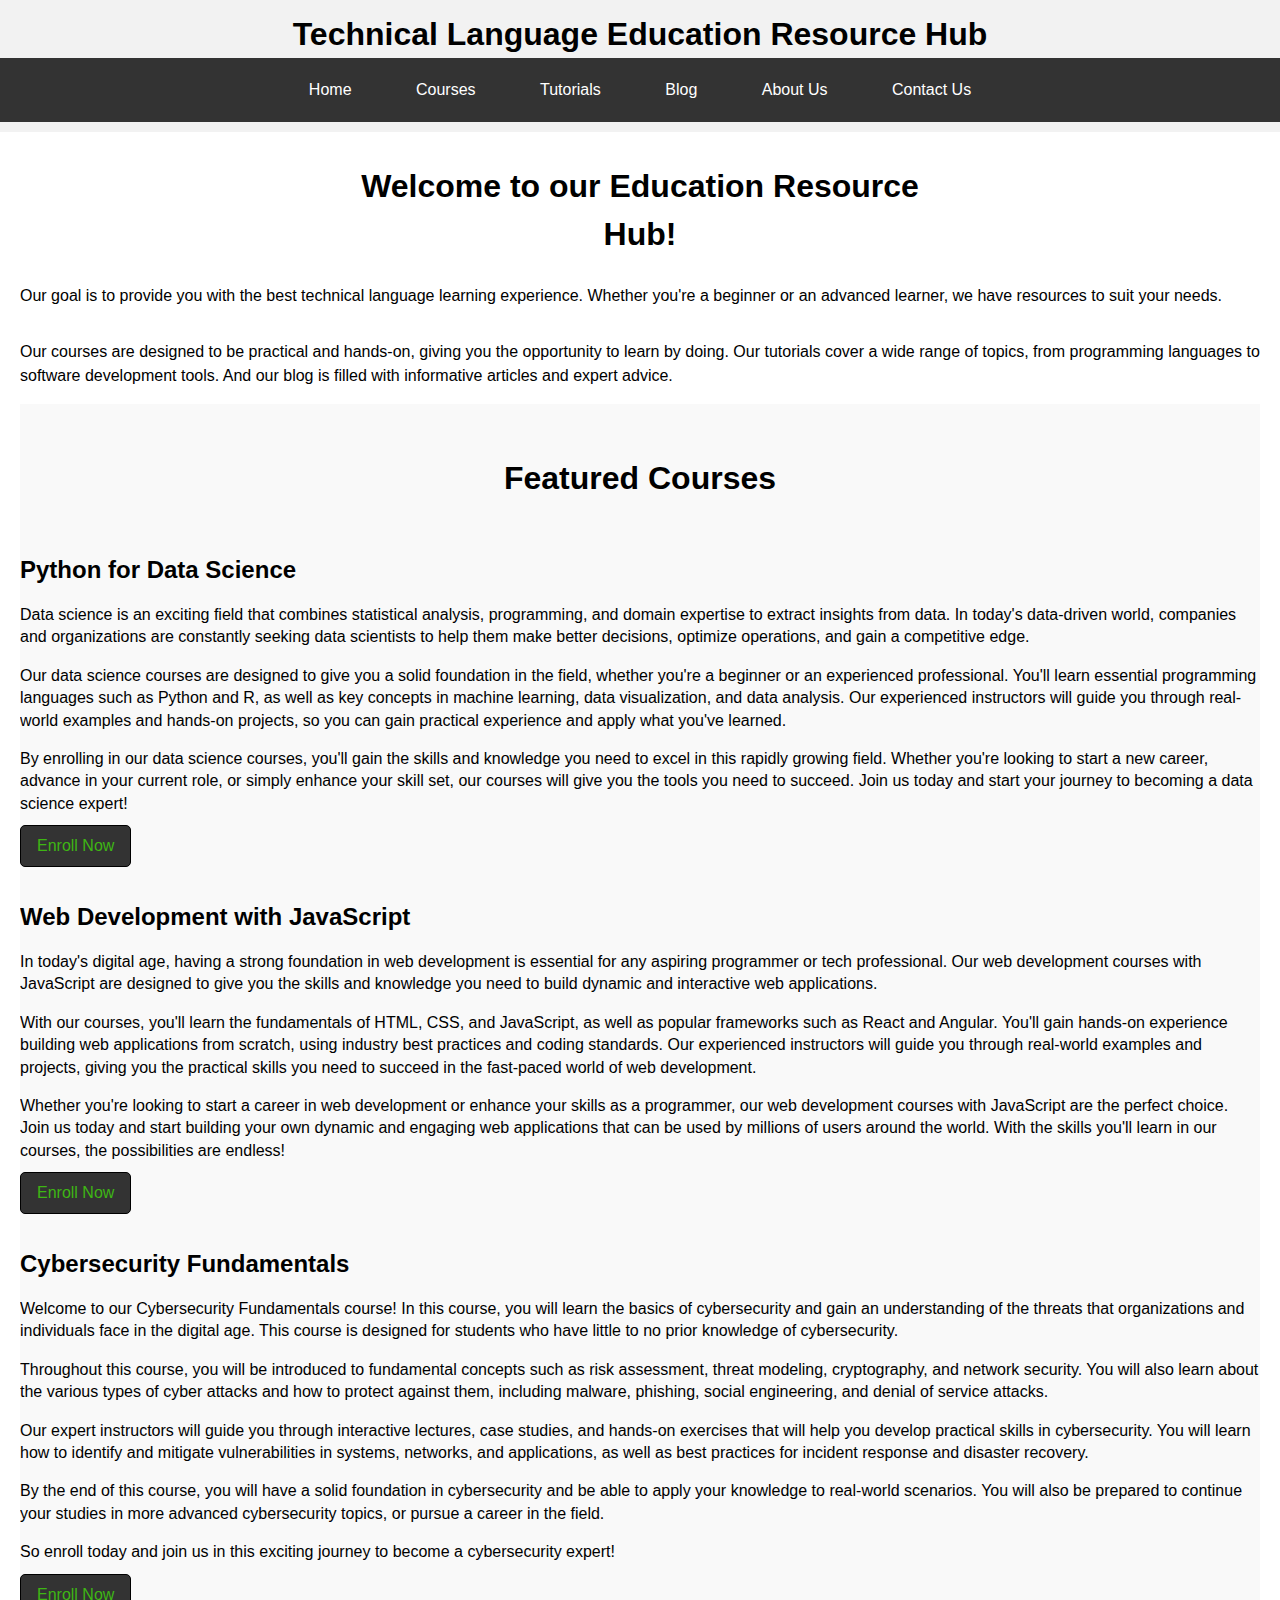
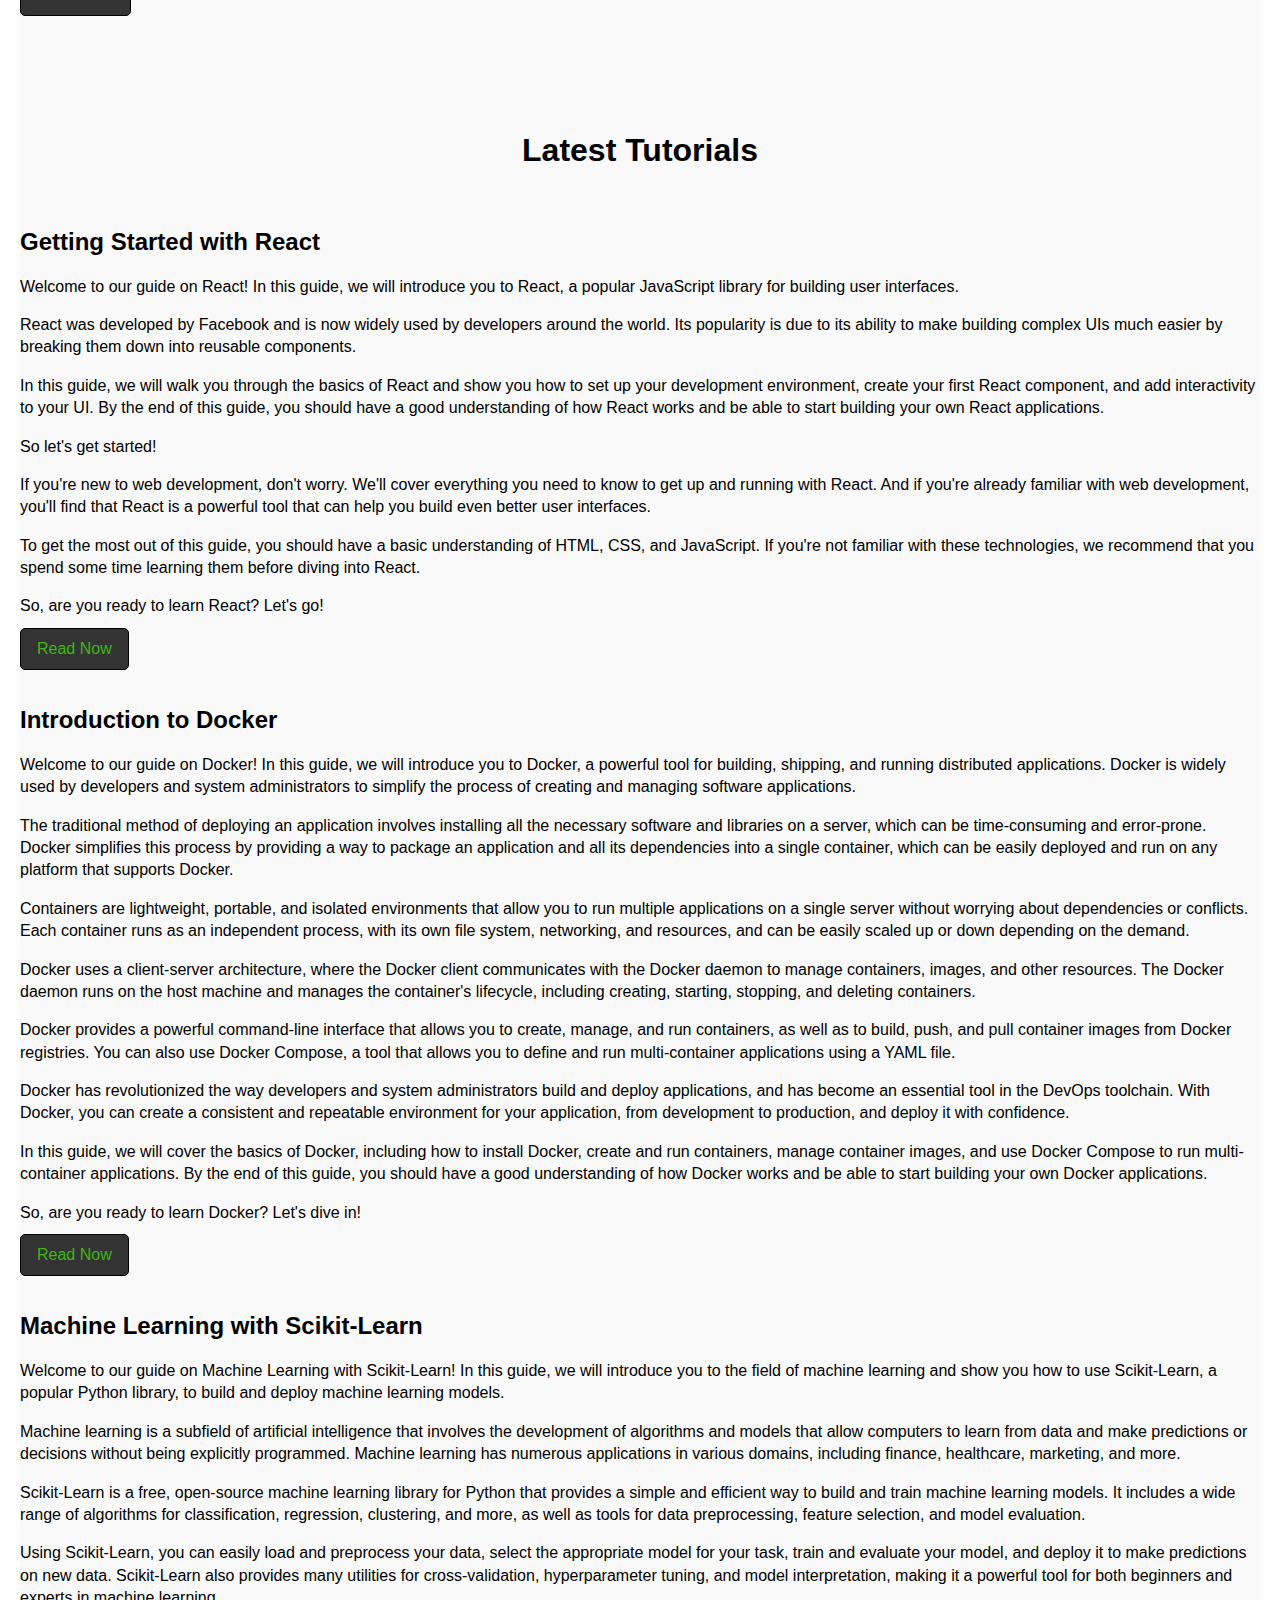
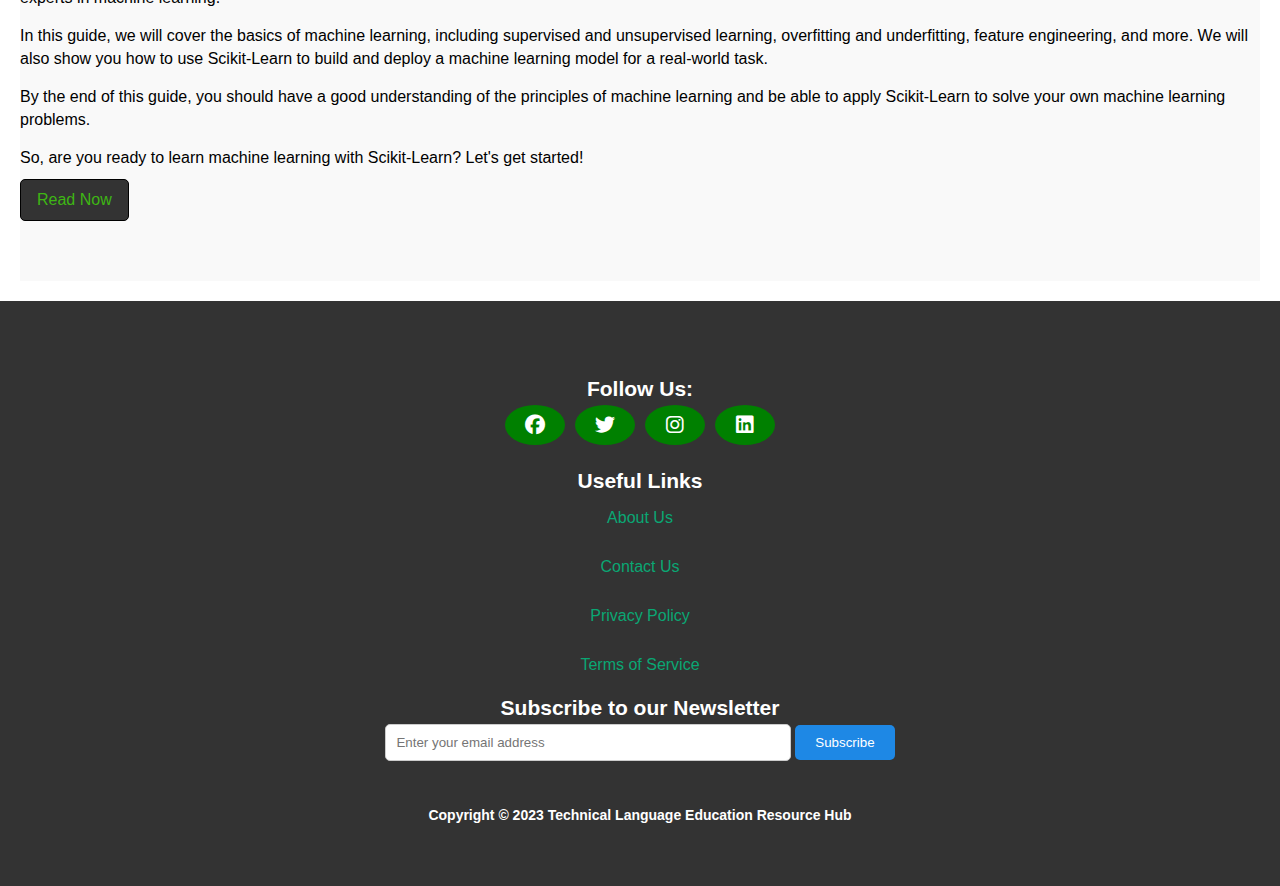
==== index.html @ 4deefa7e "removed /project" ====
<!DOCTYPE html>
<html>
<head>
	<meta charset="UTF-8">
	<title>Technical Language Education Resource Hub</title>
    <link rel="stylesheet" href="resourcehub.css">
    <link rel="stylesheet" type="text/css" href="https://cdnjs.cloudflare.com/ajax/libs/font-awesome/6.3.0/css/all.min.css">
</head>
<body>
	<header>
		<h1>Technical Language Education Resource Hub</h1>
		<nav>
			<ul>
				<li><a href="https://thepatilvinayak.github.io/Project/">Home</a></li>
				<li><a href="/courses/courses.html">Courses</a></li>
				<li><a href="/tutorials/tutorials.html">Tutorials</a></li>
				<li><a href="/blog/blog.html">Blog</a></li>
				<li><a href="/aboutus/about.html">About Us</a></li>
				<li><a href="/contactus/contact.html">Contact Us</a></li>
			</ul>
		</nav>
	</header>

	<main>
		
			<h3>Welcome to our Education Resource Hub!</h3>
			<p>Our goal is to provide you with the best technical language learning experience. Whether you're a beginner or an advanced learner, we have resources to suit your needs.</p>
			<p>Our courses are designed to be practical and hands-on, giving you the opportunity to learn by doing. Our tutorials cover a wide range of topics, from programming languages to software development tools. And our blog is filled with informative articles and expert advice.</p>
		

		<section>
			<h3>Featured Courses</h3>
			<ul>
				<li>
					<h4>Python for Data Science</h4>
					<p>Data science is an exciting field that combines statistical analysis, programming, and domain expertise to extract insights from data. In today's data-driven world, companies and organizations are constantly seeking data scientists to help them make better decisions, optimize operations, and gain a competitive edge.</p><p>Our data science courses are designed to give you a solid foundation in the field, whether you're a beginner or an experienced professional. You'll learn essential programming languages such as Python and R, as well as key concepts in machine learning, data visualization, and data analysis. Our experienced instructors will guide you through real-world examples and hands-on projects, so you can gain practical experience and apply what you've learned.</p><p>By enrolling in our data science courses, you'll gain the skills and knowledge you need to excel in this rapidly growing field. Whether you're looking to start a new career, advance in your current role, or simply enhance your skill set, our courses will give you the tools you need to succeed. Join us today and start your journey to becoming a data science expert!</p>
					<a href="https://practice.geeksforgeeks.org/courses/data-science-live?source=google&medium=cpc&device=c&keyword=data%20science%20course&matchtype=b&campaignid=17061683975&adgroup=139651128687&gclid=Cj0KCQjwlPWgBhDHARIsAH2xdNfDqH6pYNI-xO8vURQmd-4EEXlEXmhv0seUJAA1EdatpwUsN2u7MFMaAg90EALw_wcB">Enroll Now</a>
				</li>
				<li>
					<h4>Web Development with JavaScript</h4>
					<p>In today's digital age, having a strong foundation in web development is essential for any aspiring programmer or tech professional. Our web development courses with JavaScript are designed to give you the skills and knowledge you need to build dynamic and interactive web applications.</p><p>With our courses, you'll learn the fundamentals of HTML, CSS, and JavaScript, as well as popular frameworks such as React and Angular. You'll gain hands-on experience building web applications from scratch, using industry best practices and coding standards. Our experienced instructors will guide you through real-world examples and projects, giving you the practical skills you need to succeed in the fast-paced world of web development.</p><p>Whether you're looking to start a career in web development or enhance your skills as a programmer, our web development courses with JavaScript are the perfect choice. Join us today and start building your own dynamic and engaging web applications that can be used by millions of users around the world. With the skills you'll learn in our courses, the possibilities are endless!</p>
					<a href="https://in.coursera.org/courses?query=web%20development">Enroll Now</a>
				</li>
				<li>
					<h4>Cybersecurity Fundamentals</h4>
					<p>Welcome to our Cybersecurity Fundamentals course! In this course, you will learn the basics of cybersecurity and gain an understanding of the threats that organizations and individuals face in the digital age. This course is designed for students who have little to no prior knowledge of cybersecurity.</p>
					<p>Throughout this course, you will be introduced to fundamental concepts such as risk assessment, threat modeling, cryptography, and network security. You will also learn about the various types of cyber attacks and how to protect against them, including malware, phishing, social engineering, and denial of service attacks.</p>
					<p>Our expert instructors will guide you through interactive lectures, case studies, and hands-on exercises that will help you develop practical skills in cybersecurity. You will learn how to identify and mitigate vulnerabilities in systems, networks, and applications, as well as best practices for incident response and disaster recovery.</p>
					<p>By the end of this course, you will have a solid foundation in cybersecurity and be able to apply your knowledge to real-world scenarios. You will also be prepared to continue your studies in more advanced cybersecurity topics, or pursue a career in the field.</p>
					<p>So enroll today and join us in this exciting journey to become a cybersecurity expert!</p>
					<a href="https://in.coursera.org/learn/cyber-security-fundamentals">Enroll Now</a>
				</li>
			</ul>
		</section>

		<section>
			<h3>Latest Tutorials</h3>
			<ul>
				<li>
					<h4>Getting Started with React</h4>
					<p>Welcome to our guide on React! In this guide, we will introduce you to React, a popular JavaScript library for building user interfaces.</p>
					<p>React was developed by Facebook and is now widely used by developers around the world. Its popularity is due to its ability to make building complex UIs much easier by breaking them down into reusable components.</p>
					<p>In this guide, we will walk you through the basics of React and show you how to set up your development environment, create your first React component, and add interactivity to your UI. By the end of this guide, you should have a good understanding of how React works and be able to start building your own React applications.</p>
					<p>So let's get started!</p>
					<p>If you're new to web development, don't worry. We'll cover everything you need to know to get up and running with React. And if you're already familiar with web development, you'll find that React is a powerful tool that can help you build even better user interfaces.</p>
					<p>To get the most out of this guide, you should have a basic understanding of HTML, CSS, and JavaScript. If you're not familiar with these technologies, we recommend that you spend some time learning them before diving into React.</p>
					<p>So, are you ready to learn React? Let's go!</p>
					<a href="https://www.w3schools.com/REACT/DEFAULT.ASP">Read Now</a>
				</li>
				<li>
					<h4>Introduction to Docker</h4>
					<p>Welcome to our guide on Docker! In this guide, we will introduce you to Docker, a powerful tool for building, shipping, and running distributed applications. Docker is widely used by developers and system administrators to simplify the process of creating and managing software applications.</p>
					<p>The traditional method of deploying an application involves installing all the necessary software and libraries on a server, which can be time-consuming and error-prone. Docker simplifies this process by providing a way to package an application and all its dependencies into a single container, which can be easily deployed and run on any platform that supports Docker.</p>
					<p>Containers are lightweight, portable, and isolated environments that allow you to run multiple applications on a single server without worrying about dependencies or conflicts. Each container runs as an independent process, with its own file system, networking, and resources, and can be easily scaled up or down depending on the demand.</p>
					<p>Docker uses a client-server architecture, where the Docker client communicates with the Docker daemon to manage containers, images, and other resources. The Docker daemon runs on the host machine and manages the container's lifecycle, including creating, starting, stopping, and deleting containers.</p>
					<p>Docker provides a powerful command-line interface that allows you to create, manage, and run containers, as well as to build, push, and pull container images from Docker registries. You can also use Docker Compose, a tool that allows you to define and run multi-container applications using a YAML file.</p>
					<p>Docker has revolutionized the way developers and system administrators build and deploy applications, and has become an essential tool in the DevOps toolchain. With Docker, you can create a consistent and repeatable environment for your application, from development to production, and deploy it with confidence.</p>
					<p>In this guide, we will cover the basics of Docker, including how to install Docker, create and run containers, manage container images, and use Docker Compose to run multi-container applications. By the end of this guide, you should have a good understanding of how Docker works and be able to start building your own Docker applications.</p>
					<p>So, are you ready to learn Docker? Let's dive in!</p>
					<a href="https://www.javatpoint.com/docker-tutorial">Read Now</a>
				</li>
				<li>
					<h4>Machine Learning with Scikit-Learn</h4>
					<p>Welcome to our guide on Machine Learning with Scikit-Learn! In this guide, we will introduce you to the field of machine learning and show you how to use Scikit-Learn, a popular Python library, to build and deploy machine learning models.</p>
    <p>Machine learning is a subfield of artificial intelligence that involves the development of algorithms and models that allow computers to learn from data and make predictions or decisions without being explicitly programmed. Machine learning has numerous applications in various domains, including finance, healthcare, marketing, and more.</p>
    <p>Scikit-Learn is a free, open-source machine learning library for Python that provides a simple and efficient way to build and train machine learning models. It includes a wide range of algorithms for classification, regression, clustering, and more, as well as tools for data preprocessing, feature selection, and model evaluation.</p>
    <p>Using Scikit-Learn, you can easily load and preprocess your data, select the appropriate model for your task, train and evaluate your model, and deploy it to make predictions on new data. Scikit-Learn also provides many utilities for cross-validation, hyperparameter tuning, and model interpretation, making it a powerful tool for both beginners and experts in machine learning.</p>
    <p>In this guide, we will cover the basics of machine learning, including supervised and unsupervised learning, overfitting and underfitting, feature engineering, and more. We will also show you how to use Scikit-Learn to build and deploy a machine learning model for a real-world task.</p>
    <p>By the end of this guide, you should have a good understanding of the principles of machine learning and be able to apply Scikit-Learn to solve your own machine learning problems.</p>
    <p>So, are you ready to learn machine learning with Scikit-Learn? Let's get started!</p>
  <a href="https://www.javatpoint.com/sklearn-tutorial">Read Now</a>
				</li>
			</ul>
		</section>
	</main>

	<footer>
        <div class="container">
            <div class="row">
              <div class="col-md-3">
                <h1 class="tlerh">Technical Language Education Resource Hub</h1>
                <h2>Follow Us:</h2>
                <ul class="social-icons">
                  <li><a href="#"><i class="fab fa-facebook"></i></a></li>
                  <li><a href="#"><i class="fab fa-twitter"></i></a></li>
                  <li><a href="#"><i class="fab fa-instagram"></i></a></li>
                  <li><a href="#"><i class="fab fa-linkedin"></i></a></li>
                </ul>
              </div>
              <div class="col-md-3">
                <h2>Useful Links</h2>
                <ul class="useful-links">
                  <li><a  href="/aboutus/about.html">About Us</a></li>
                  <li><a   href="/contactus/contact.html">Contact Us</a></li>
                  <li><a  href="/Privacy/privacy.html">Privacy Policy</a></li>
                  <li><a   href="/terms/terms.html">Terms of Service</a></li>
                </ul>
              </div>
              <div class="col-md-6">
                <h2>Subscribe to our Newsletter</h2>
                <form action="#" method="post">
                  <input type="email" name="email" placeholder="Enter your email address">
                  <button type="submit">Subscribe</button>
                </form>
              </div>
            </div>
          </div>
		  <p id="copyright">
			Copyright © 2023 Technical Language Education Resource Hub
		  </p>	</footer>
</body>
</html>
---- resourcehub.css ----
/* Set global styles */
body {
    font-family: Arial, sans-serif;
    font-size: 16px;
    line-height: 1.5;
    margin: 0;
    padding: 0;
  }
  
  h1, h2, h3 {
    font-weight: bold;
    margin: 0;
  }
  
  /* Style the header */
  nav {
    background-color: #333;
    color: #fff;
    padding: 10px;
  }
  
  nav ul {
    list-style: none;
    margin: 0;
    padding: 0;
    text-align: center;
  }
  
  nav li {
    display: inline-block;
    margin: 0 10px;
  }
  
  nav a {
    color: #fff;
    text-decoration: none;
  }
  
  header {
    background-color: #f2f2f2;
    text-align: center;
    padding: 10px 0;
  }
  
  nav a:hover {
    text-decoration: underline;
  }
  
  /* Style the main content */
  
  main {
    margin: 20px;
    overflow: hidden; /* clear floats */
    display: flex;
    flex-wrap: wrap;
    justify-content: space-between;
  }
  
  h2 {
    font-size: 1.5em;
    text-align: center;
  }
  h3 {
    text-align: center; /* centers the text */
  padding: 10px; /* adds padding to the top and bottom of the text */
  margin: 0 auto; /* centers the text horizontally using auto margins */
  width: 50%; /* sets the width of the element */
  font-size: 32px;
  }
  h4 {
    font-size: 1.2em;
    margin-bottom: 10px;
  }
  
  ul {
    list-style: none;
    margin: 0;
    padding: 0;
  }
  
  li {
    margin-bottom: 20px;
  }
  
  li h3 {
    margin-bottom: 10px;
  }
  
  li p {
    margin-bottom: 10px;
  }
  
  a {
    background-color: #333;
    color: #fff;
    display: inline-block;
    padding: 10px 20px;
    text-decoration: none;
  }
  
  a:hover {
    background-color: #666;
  }
  
/* style for featured courses section */
section {
  background-color: #f9f9f9; /* sets the background color */
  padding: 40px 0; /* adds padding to the top and bottom of the section */
  width: auto;
}

/* style for featured courses title */
section h3 {
  text-align: center; /* centers the text */
  margin-bottom: 40px; /* adds spacing below the title */
}

/* style for unordered list */
section ul {
  list-style: none; /* removes default bullet points */
  margin: 0;
  padding: 0;
}

/* style for each list item */
section li {
  margin-bottom: 20px; /* add space between list items */
}

/* style for course title */
section h4 {
  font-size: 24px;
  margin-bottom: 10px;
}

/* style for course description */
section p {
  font-size: 16px;
  line-height: 1.4;
  margin-bottom: 10px;
}

/* style for enroll link */
section a {
  display: inline-block;
  padding: 8px 16px;
  border: 1px solid #000;
  text-decoration: none;
  font-size: 16px;
  border-radius: 5px;
  color: #3eb613;
  transition: all 0.3s ease; /* adds transition effect when hover */
}

/* style for hover effect on enroll link */
a:hover {
  background-color: #000;
  color: #fff;
}

  
  
  /* Style the footer */
  footer {
    background-color: #333;
    padding: 30px 0;
    font-size: 14px;
    text-align: center;
  }

  footer p {
    margin-bottom: 10px;
    font-weight: bold;
  }
  
  .tlerh {
    display: inline-block;
    animation: tlerh-animation 1s ease-in-out infinite;
    color: #333; /* default color */
  }
  
 /* Define the keyframes for the TLERH animation */
@keyframes tlerh-animation {
    0% {
      transform: scale(1) ;
    }
    25% {
      
      color: #f00; /* change color to red */
    }
    50% {
     
      color: #0f0; /* change color to green */
    }
    75% {
      
      color: #00f; /* change color to blue */
    }
    100% {
     
      color: #333; /* back to default color */
    }
  }
  footer h2 {
    color: white;
  }
  
 /* Social icons */
.social-icons {
  list-style: none;
  margin: 0;
  padding: 0;
  display: flex;
  justify-content: center;
  align-items: center;
}

.social-icons li:not(:last-child) {
  margin-right: 10px;
}

.social-icons a {
  display: inline-block;
  font-size: 20px;
  text-align: center;
  border-radius: 50%;
  line-height: 20px;
  width: 20px;
  height: 20px;
  color: white;
  background-color: green;
  transition: background-color 0.2s ease-in-out;
}

.social-icons a:hover {
  background-color: #0a56a7;
}
  .useful-links li {
    margin-bottom: 5px;
    font-size: medium;
  }
  
  .useful-links a {
    color: rgb(10, 167, 115);
  }
  
  form input[type="email"] {
    width: 30%;
    padding: 10px;
    margin-bottom: 10px;
    border: 1px solid #ccc;
    border-radius: 5px;
  }
  
  form button[type="submit"] {
    padding: 10px 20px;
    border: none;
    background-color: #1e88e5;
    color: #fff;
    border-radius: 5px;
    cursor: pointer;
  }
  
  form button[type="submit"]:hover {
    background-color: #1565c0;
  }
  
  #copyright {
    background-color: #333;
    color: #fff;
    font-size: 14px;
    padding: 20px;
    text-align: center;
  }
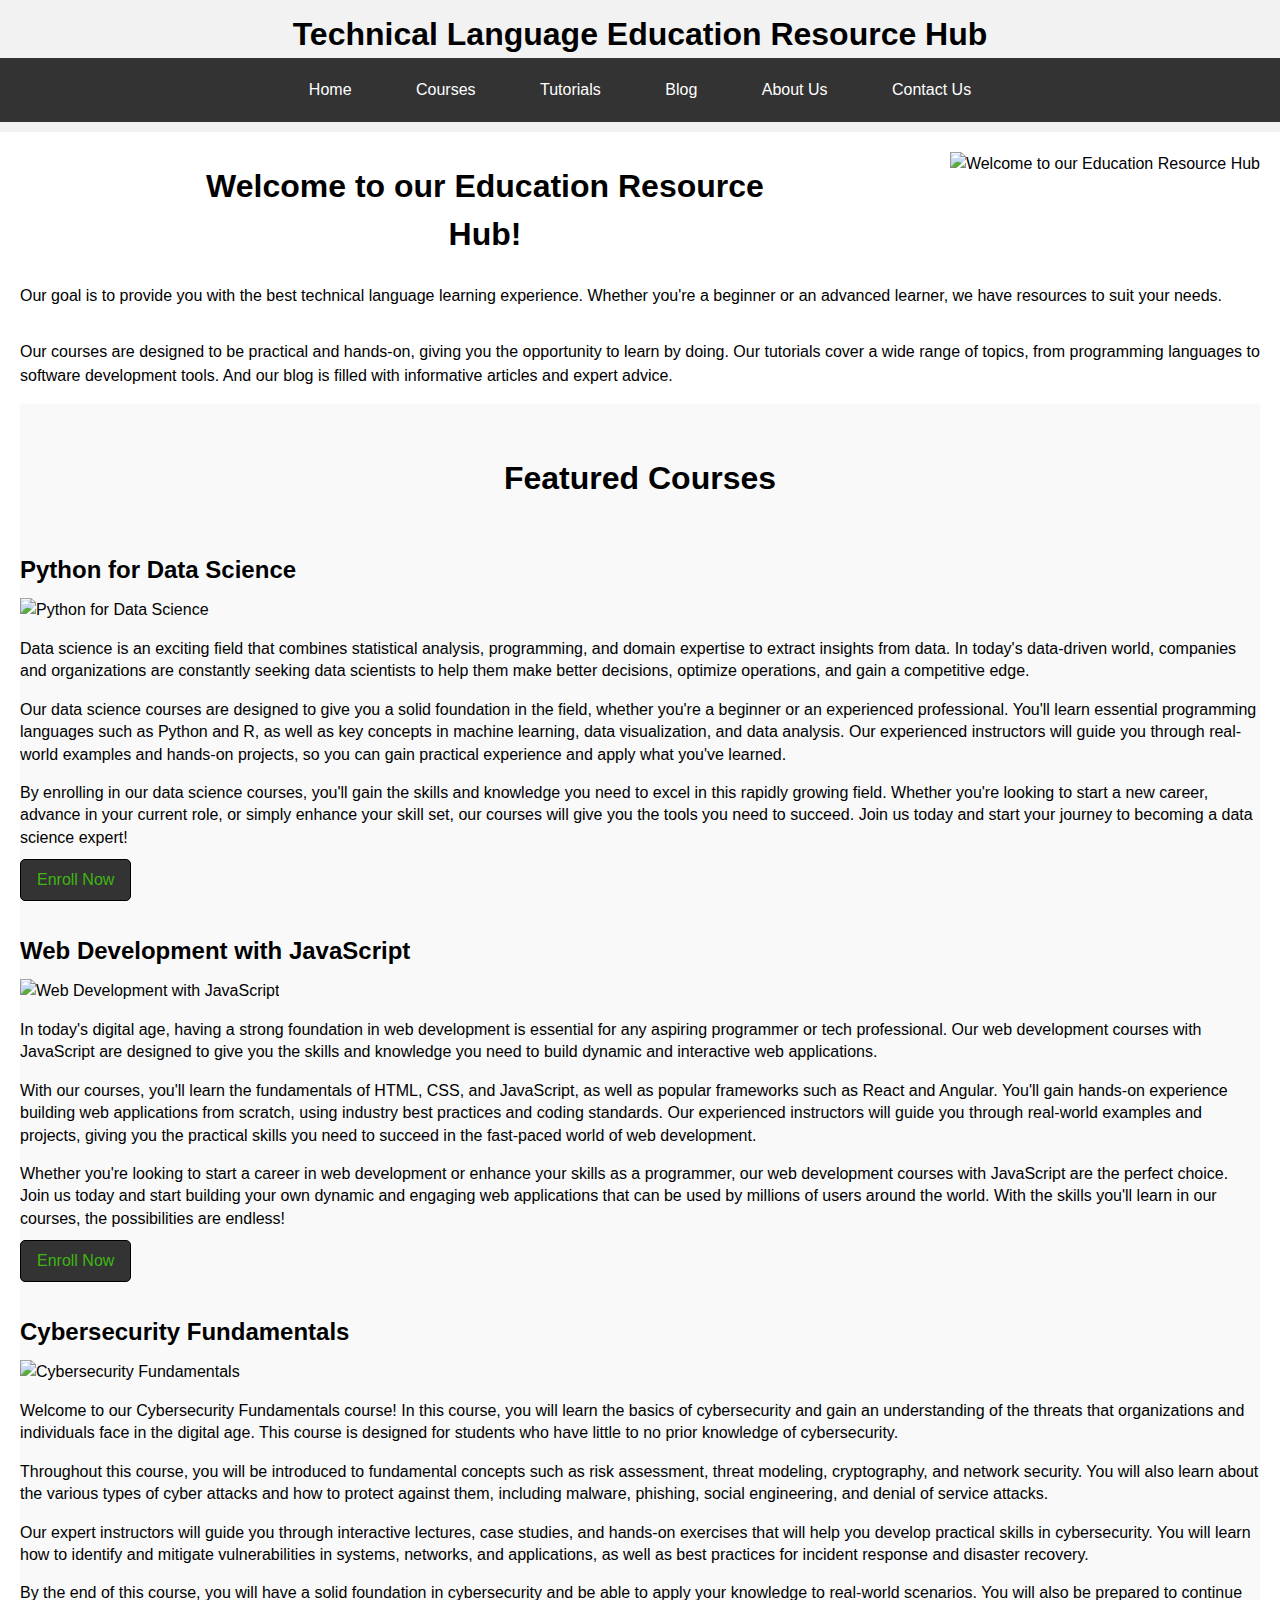
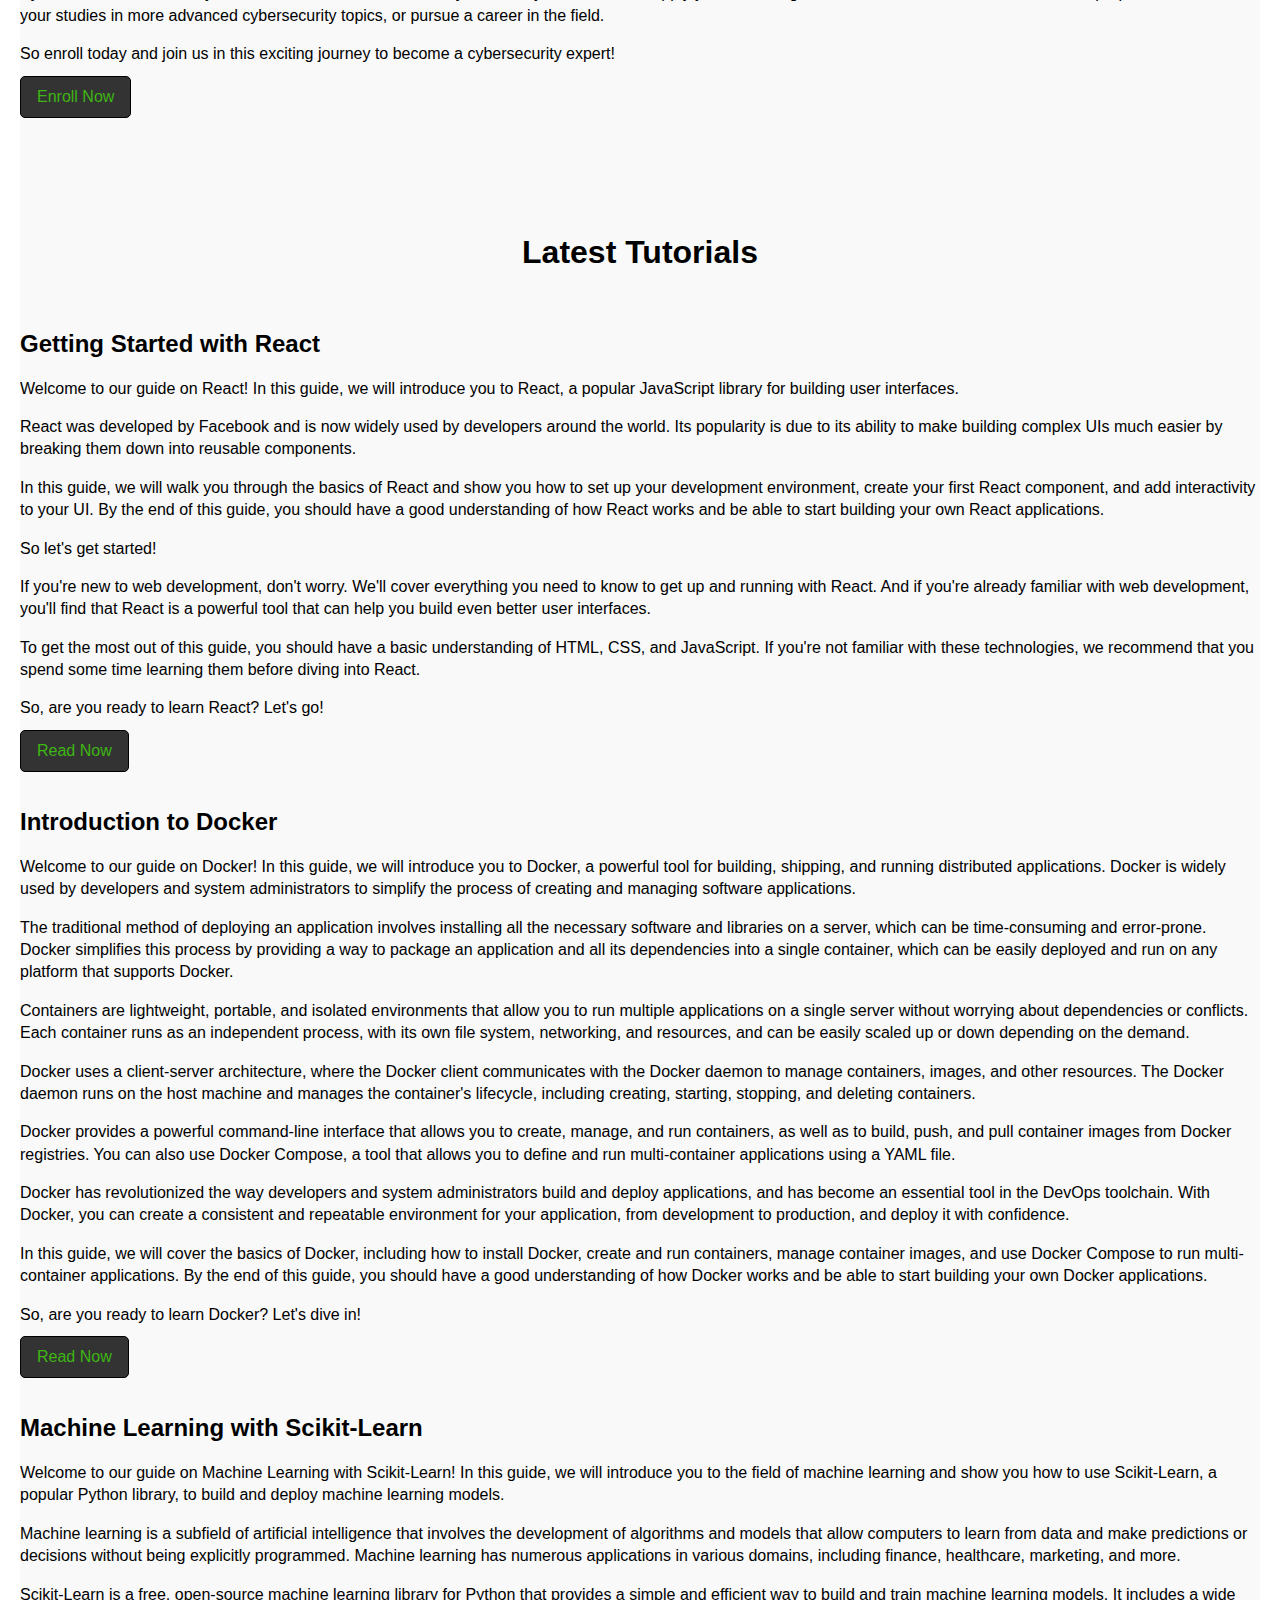
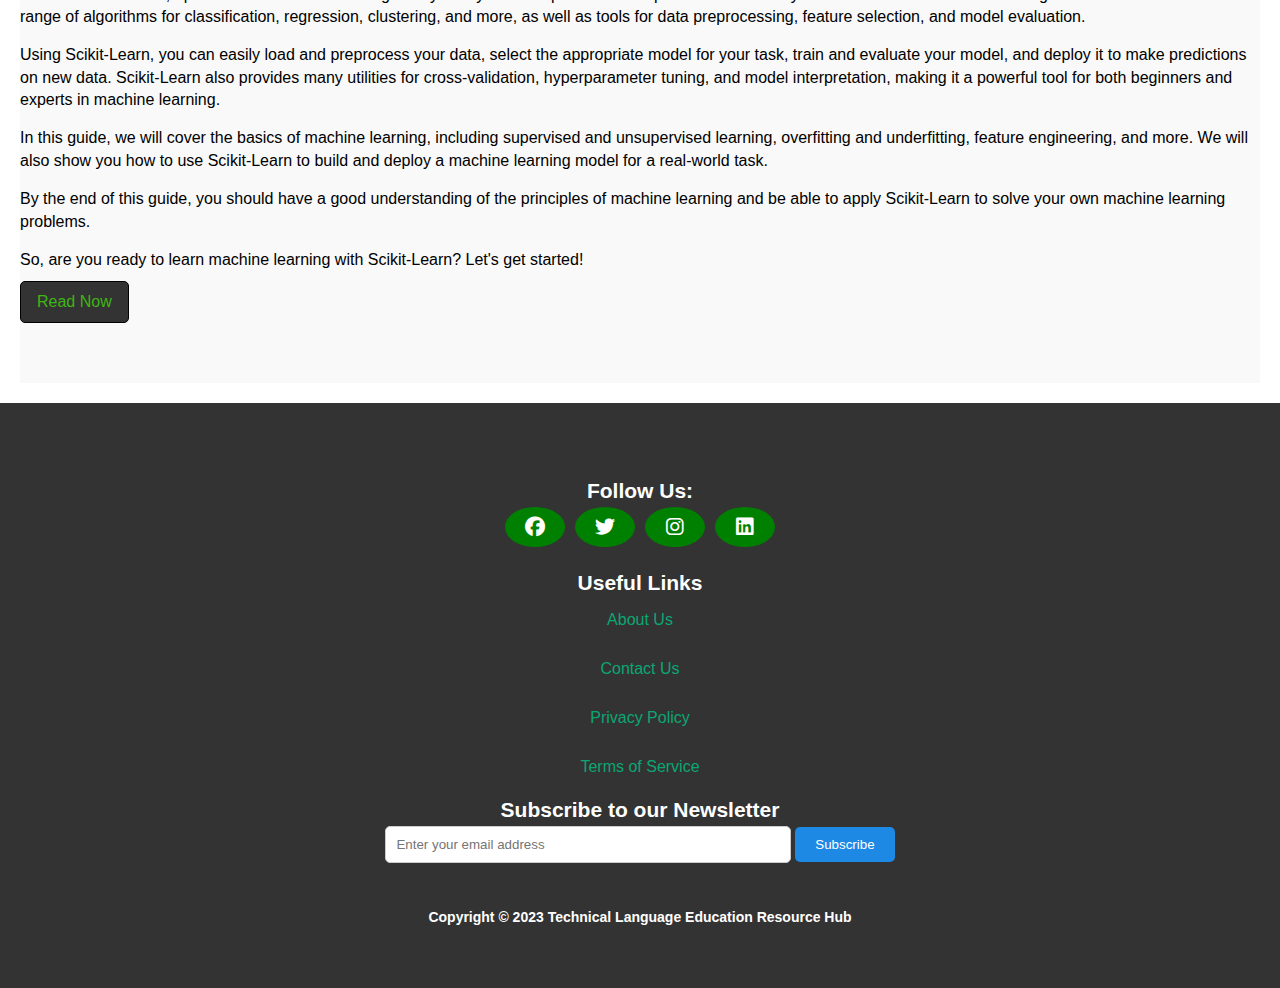
==== commit 1555478c: "images" ====
--- a/index.html
+++ b/index.html
@@ -11,7 +11,7 @@
 		<h1>Technical Language Education Resource Hub</h1>
 		<nav>
 			<ul>
-				<li><a href="https://thepatilvinayak.github.io/Project/">Home</a></li>
+				<li><a href="https://polite-rock-05ea1010f.2.azurestaticapps.net/">Home</a></li>
 				<li><a href="/courses/courses.html">Courses</a></li>
 				<li><a href="/tutorials/tutorials.html">Tutorials</a></li>
 				<li><a href="/blog/blog.html">Blog</a></li>
@@ -24,6 +24,7 @@
 	<main>
 		
 			<h3>Welcome to our Education Resource Hub!</h3>
+		<img src="https://vinayak26.blob.core.windows.net/vinayak/5e74f6cadbb70b82b6ac9c3f_learning-hub-image.jpg" alt="Welcome to our Education Resource Hub">
 			<p>Our goal is to provide you with the best technical language learning experience. Whether you're a beginner or an advanced learner, we have resources to suit your needs.</p>
 			<p>Our courses are designed to be practical and hands-on, giving you the opportunity to learn by doing. Our tutorials cover a wide range of topics, from programming languages to software development tools. And our blog is filled with informative articles and expert advice.</p>
 		
@@ -33,16 +34,19 @@
 			<ul>
 				<li>
 					<h4>Python for Data Science</h4>
+					<img src="https://vinayak26.blob.core.windows.net/vinayak/Python_Powered.png" alt="Python for Data Science">
 					<p>Data science is an exciting field that combines statistical analysis, programming, and domain expertise to extract insights from data. In today's data-driven world, companies and organizations are constantly seeking data scientists to help them make better decisions, optimize operations, and gain a competitive edge.</p><p>Our data science courses are designed to give you a solid foundation in the field, whether you're a beginner or an experienced professional. You'll learn essential programming languages such as Python and R, as well as key concepts in machine learning, data visualization, and data analysis. Our experienced instructors will guide you through real-world examples and hands-on projects, so you can gain practical experience and apply what you've learned.</p><p>By enrolling in our data science courses, you'll gain the skills and knowledge you need to excel in this rapidly growing field. Whether you're looking to start a new career, advance in your current role, or simply enhance your skill set, our courses will give you the tools you need to succeed. Join us today and start your journey to becoming a data science expert!</p>
 					<a href="https://practice.geeksforgeeks.org/courses/data-science-live?source=google&medium=cpc&device=c&keyword=data%20science%20course&matchtype=b&campaignid=17061683975&adgroup=139651128687&gclid=Cj0KCQjwlPWgBhDHARIsAH2xdNfDqH6pYNI-xO8vURQmd-4EEXlEXmhv0seUJAA1EdatpwUsN2u7MFMaAg90EALw_wcB">Enroll Now</a>
 				</li>
 				<li>
 					<h4>Web Development with JavaScript</h4>
+					<img src="https://vinayak26.blob.core.windows.net/vinayak/14904338619_e4ed845776_c.jpg" alt="Web Development with JavaScript">
 					<p>In today's digital age, having a strong foundation in web development is essential for any aspiring programmer or tech professional. Our web development courses with JavaScript are designed to give you the skills and knowledge you need to build dynamic and interactive web applications.</p><p>With our courses, you'll learn the fundamentals of HTML, CSS, and JavaScript, as well as popular frameworks such as React and Angular. You'll gain hands-on experience building web applications from scratch, using industry best practices and coding standards. Our experienced instructors will guide you through real-world examples and projects, giving you the practical skills you need to succeed in the fast-paced world of web development.</p><p>Whether you're looking to start a career in web development or enhance your skills as a programmer, our web development courses with JavaScript are the perfect choice. Join us today and start building your own dynamic and engaging web applications that can be used by millions of users around the world. With the skills you'll learn in our courses, the possibilities are endless!</p>
 					<a href="https://in.coursera.org/courses?query=web%20development">Enroll Now</a>
 				</li>
 				<li>
 					<h4>Cybersecurity Fundamentals</h4>
+					<img src="https://vinayak26.blob.core.windows.net/vinayak/Cyber-Security--300x200.jpg" alt="Cybersecurity Fundamentals">
 					<p>Welcome to our Cybersecurity Fundamentals course! In this course, you will learn the basics of cybersecurity and gain an understanding of the threats that organizations and individuals face in the digital age. This course is designed for students who have little to no prior knowledge of cybersecurity.</p>
 					<p>Throughout this course, you will be introduced to fundamental concepts such as risk assessment, threat modeling, cryptography, and network security. You will also learn about the various types of cyber attacks and how to protect against them, including malware, phishing, social engineering, and denial of service attacks.</p>
 					<p>Our expert instructors will guide you through interactive lectures, case studies, and hands-on exercises that will help you develop practical skills in cybersecurity. You will learn how to identify and mitigate vulnerabilities in systems, networks, and applications, as well as best practices for incident response and disaster recovery.</p>
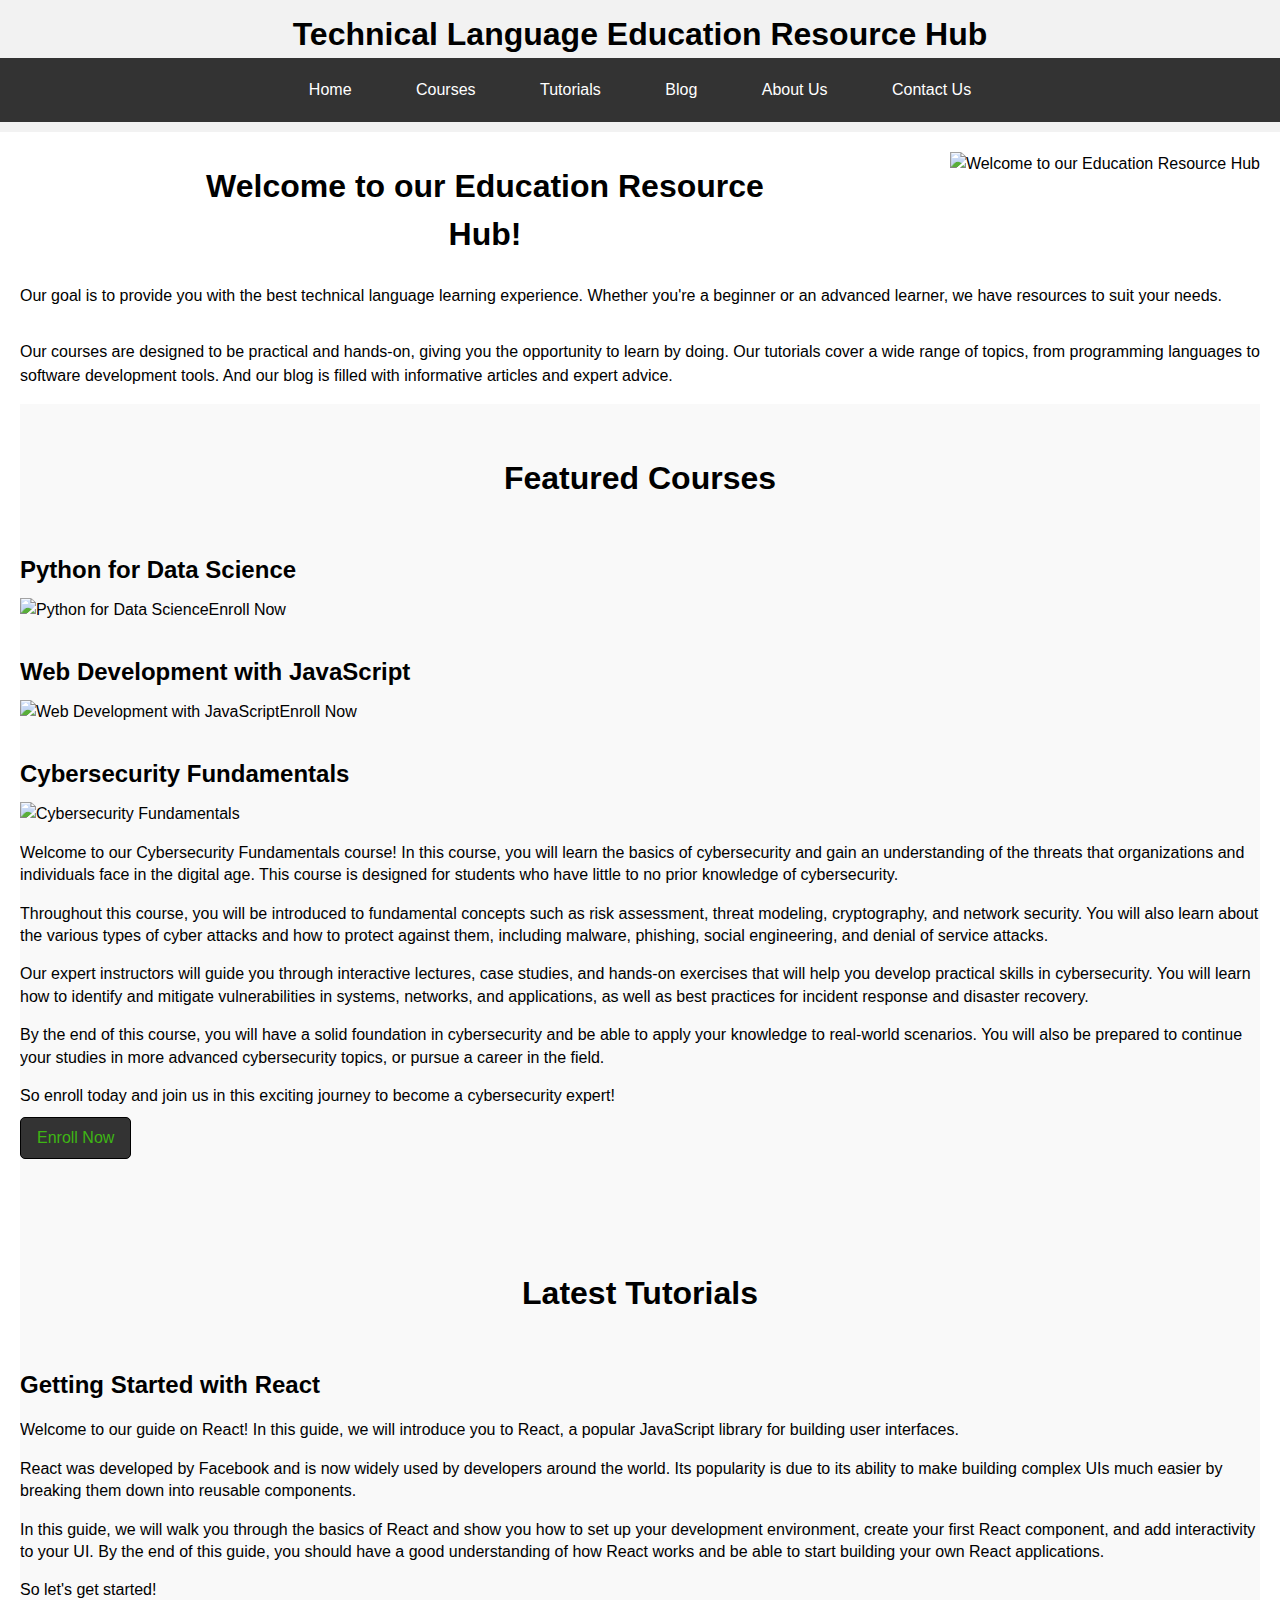
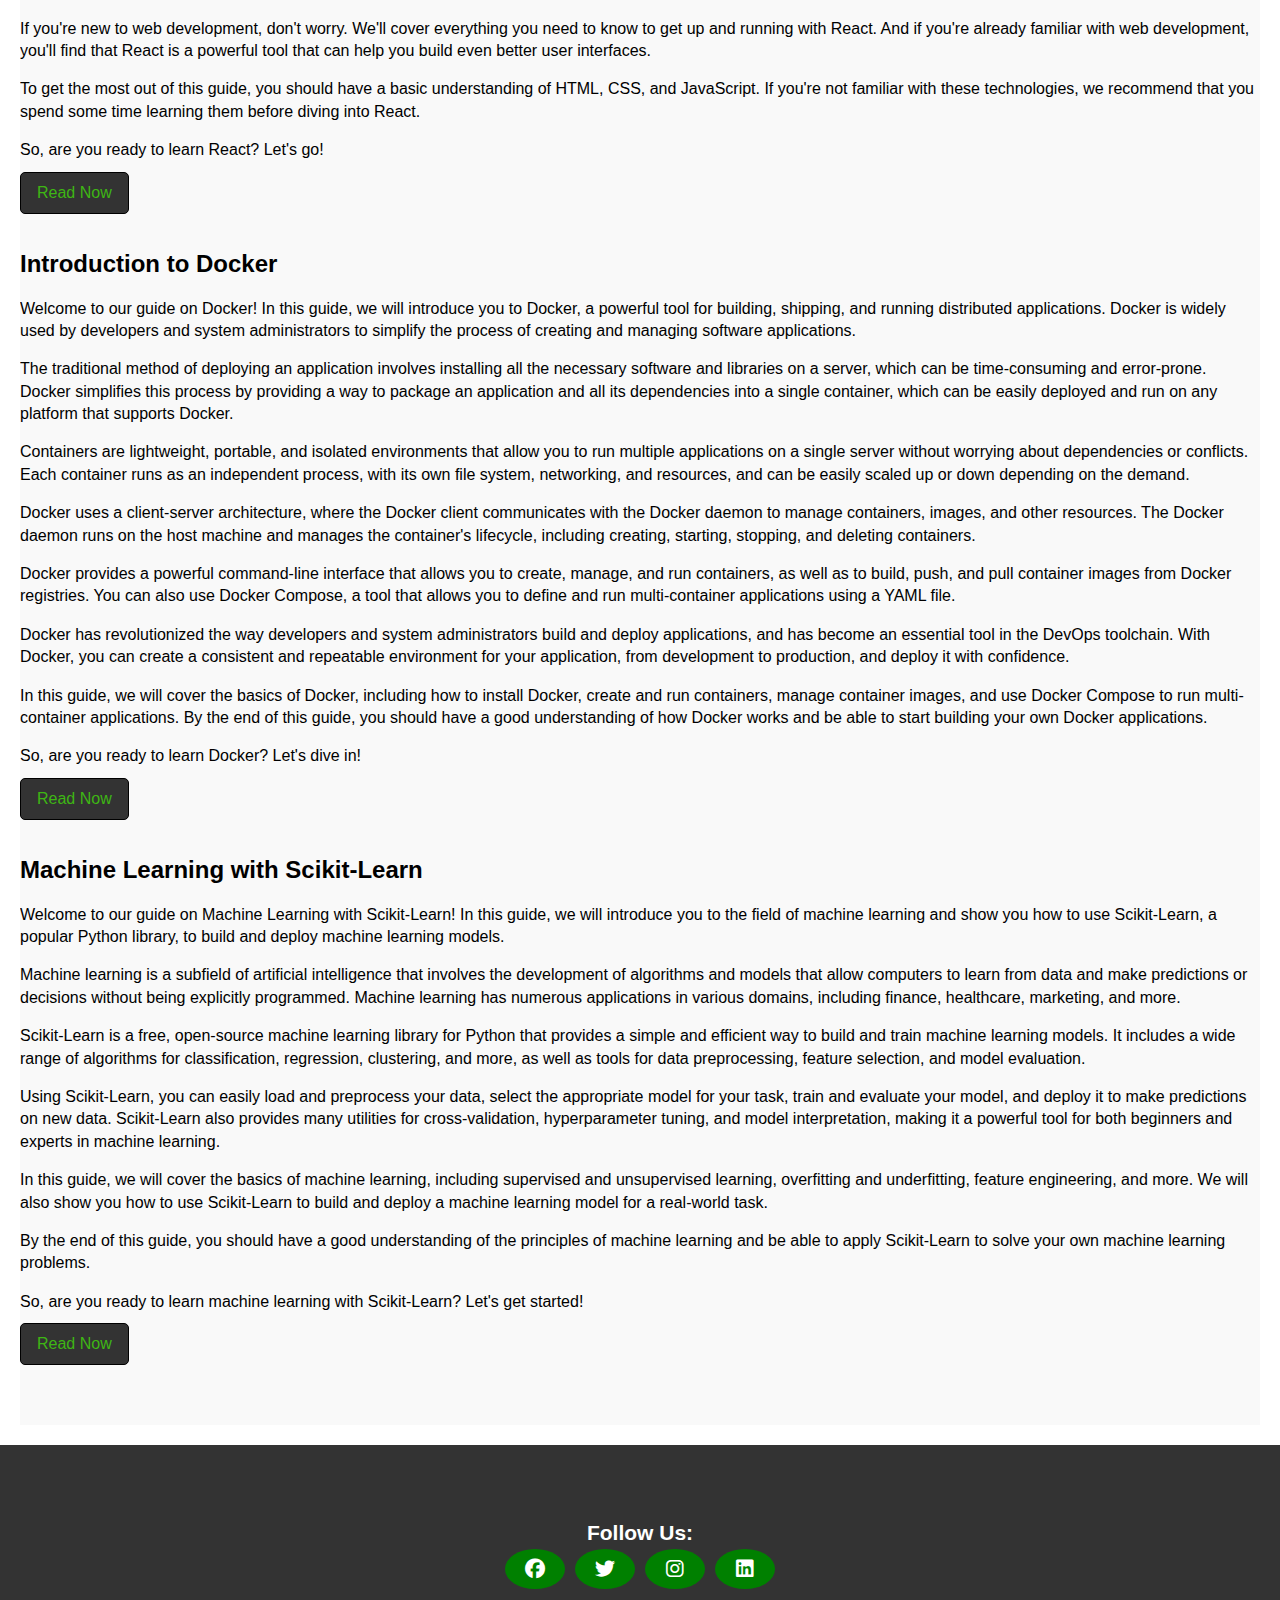
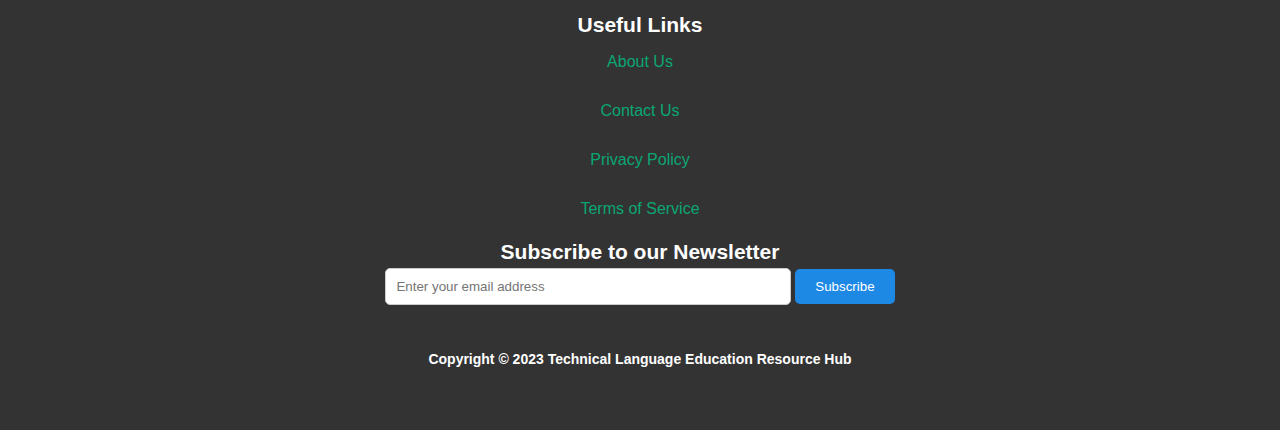
==== commit 0ce03e8e: "updated image" ====
--- a/index.html
+++ b/index.html
@@ -24,7 +24,7 @@
 	<main>
 		
 			<h3>Welcome to our Education Resource Hub!</h3>
-		<img src="https://vinayak26.blob.core.windows.net/vinayak/5e74f6cadbb70b82b6ac9c3f_learning-hub-image.jpg" alt="Welcome to our Education Resource Hub">
+		<center><img src="https://vinayak26.blob.core.windows.net/vinayak/Untitled design (5).jpg" alt="Welcome to our Education Resource Hub"></center>
 			<p>Our goal is to provide you with the best technical language learning experience. Whether you're a beginner or an advanced learner, we have resources to suit your needs.</p>
 			<p>Our courses are designed to be practical and hands-on, giving you the opportunity to learn by doing. Our tutorials cover a wide range of topics, from programming languages to software development tools. And our blog is filled with informative articles and expert advice.</p>
 		
@@ -34,19 +34,20 @@
 			<ul>
 				<li>
 					<h4>Python for Data Science</h4>
-					<img src="https://vinayak26.blob.core.windows.net/vinayak/Python_Powered.png" alt="Python for Data Science">
+					<img src="https://vinayak26.blob.core.windows.net/vinayak/Untitled design (1).jpg" alt="Python for Data Science" width="300" height="300>
 					<p>Data science is an exciting field that combines statistical analysis, programming, and domain expertise to extract insights from data. In today's data-driven world, companies and organizations are constantly seeking data scientists to help them make better decisions, optimize operations, and gain a competitive edge.</p><p>Our data science courses are designed to give you a solid foundation in the field, whether you're a beginner or an experienced professional. You'll learn essential programming languages such as Python and R, as well as key concepts in machine learning, data visualization, and data analysis. Our experienced instructors will guide you through real-world examples and hands-on projects, so you can gain practical experience and apply what you've learned.</p><p>By enrolling in our data science courses, you'll gain the skills and knowledge you need to excel in this rapidly growing field. Whether you're looking to start a new career, advance in your current role, or simply enhance your skill set, our courses will give you the tools you need to succeed. Join us today and start your journey to becoming a data science expert!</p>
 					<a href="https://practice.geeksforgeeks.org/courses/data-science-live?source=google&medium=cpc&device=c&keyword=data%20science%20course&matchtype=b&campaignid=17061683975&adgroup=139651128687&gclid=Cj0KCQjwlPWgBhDHARIsAH2xdNfDqH6pYNI-xO8vURQmd-4EEXlEXmhv0seUJAA1EdatpwUsN2u7MFMaAg90EALw_wcB">Enroll Now</a>
 				</li>
 				<li>
 					<h4>Web Development with JavaScript</h4>
-					<img src="https://vinayak26.blob.core.windows.net/vinayak/14904338619_e4ed845776_c.jpg" alt="Web Development with JavaScript">
+					<img src="https://vinayak26.blob.core.windows.net/vinayak/Untitled%20design%20(4).jpg" alt="Web Development with JavaScript" width="300" height="300>
 					<p>In today's digital age, having a strong foundation in web development is essential for any aspiring programmer or tech professional. Our web development courses with JavaScript are designed to give you the skills and knowledge you need to build dynamic and interactive web applications.</p><p>With our courses, you'll learn the fundamentals of HTML, CSS, and JavaScript, as well as popular frameworks such as React and Angular. You'll gain hands-on experience building web applications from scratch, using industry best practices and coding standards. Our experienced instructors will guide you through real-world examples and projects, giving you the practical skills you need to succeed in the fast-paced world of web development.</p><p>Whether you're looking to start a career in web development or enhance your skills as a programmer, our web development courses with JavaScript are the perfect choice. Join us today and start building your own dynamic and engaging web applications that can be used by millions of users around the world. With the skills you'll learn in our courses, the possibilities are endless!</p>
 					<a href="https://in.coursera.org/courses?query=web%20development">Enroll Now</a>
 				</li>
 				<li>
 					<h4>Cybersecurity Fundamentals</h4>
-					<img src="https://vinayak26.blob.core.windows.net/vinayak/Cyber-Security--300x200.jpg" alt="Cybersecurity Fundamentals">
+					    <img src="https://vinayak26.blob.core.windows.net/vinayak/Untitled%20design.jpg" alt="Cybersecurity Fundamentals" width="300" height="300">
+
 					<p>Welcome to our Cybersecurity Fundamentals course! In this course, you will learn the basics of cybersecurity and gain an understanding of the threats that organizations and individuals face in the digital age. This course is designed for students who have little to no prior knowledge of cybersecurity.</p>
 					<p>Throughout this course, you will be introduced to fundamental concepts such as risk assessment, threat modeling, cryptography, and network security. You will also learn about the various types of cyber attacks and how to protect against them, including malware, phishing, social engineering, and denial of service attacks.</p>
 					<p>Our expert instructors will guide you through interactive lectures, case studies, and hands-on exercises that will help you develop practical skills in cybersecurity. You will learn how to identify and mitigate vulnerabilities in systems, networks, and applications, as well as best practices for incident response and disaster recovery.</p>
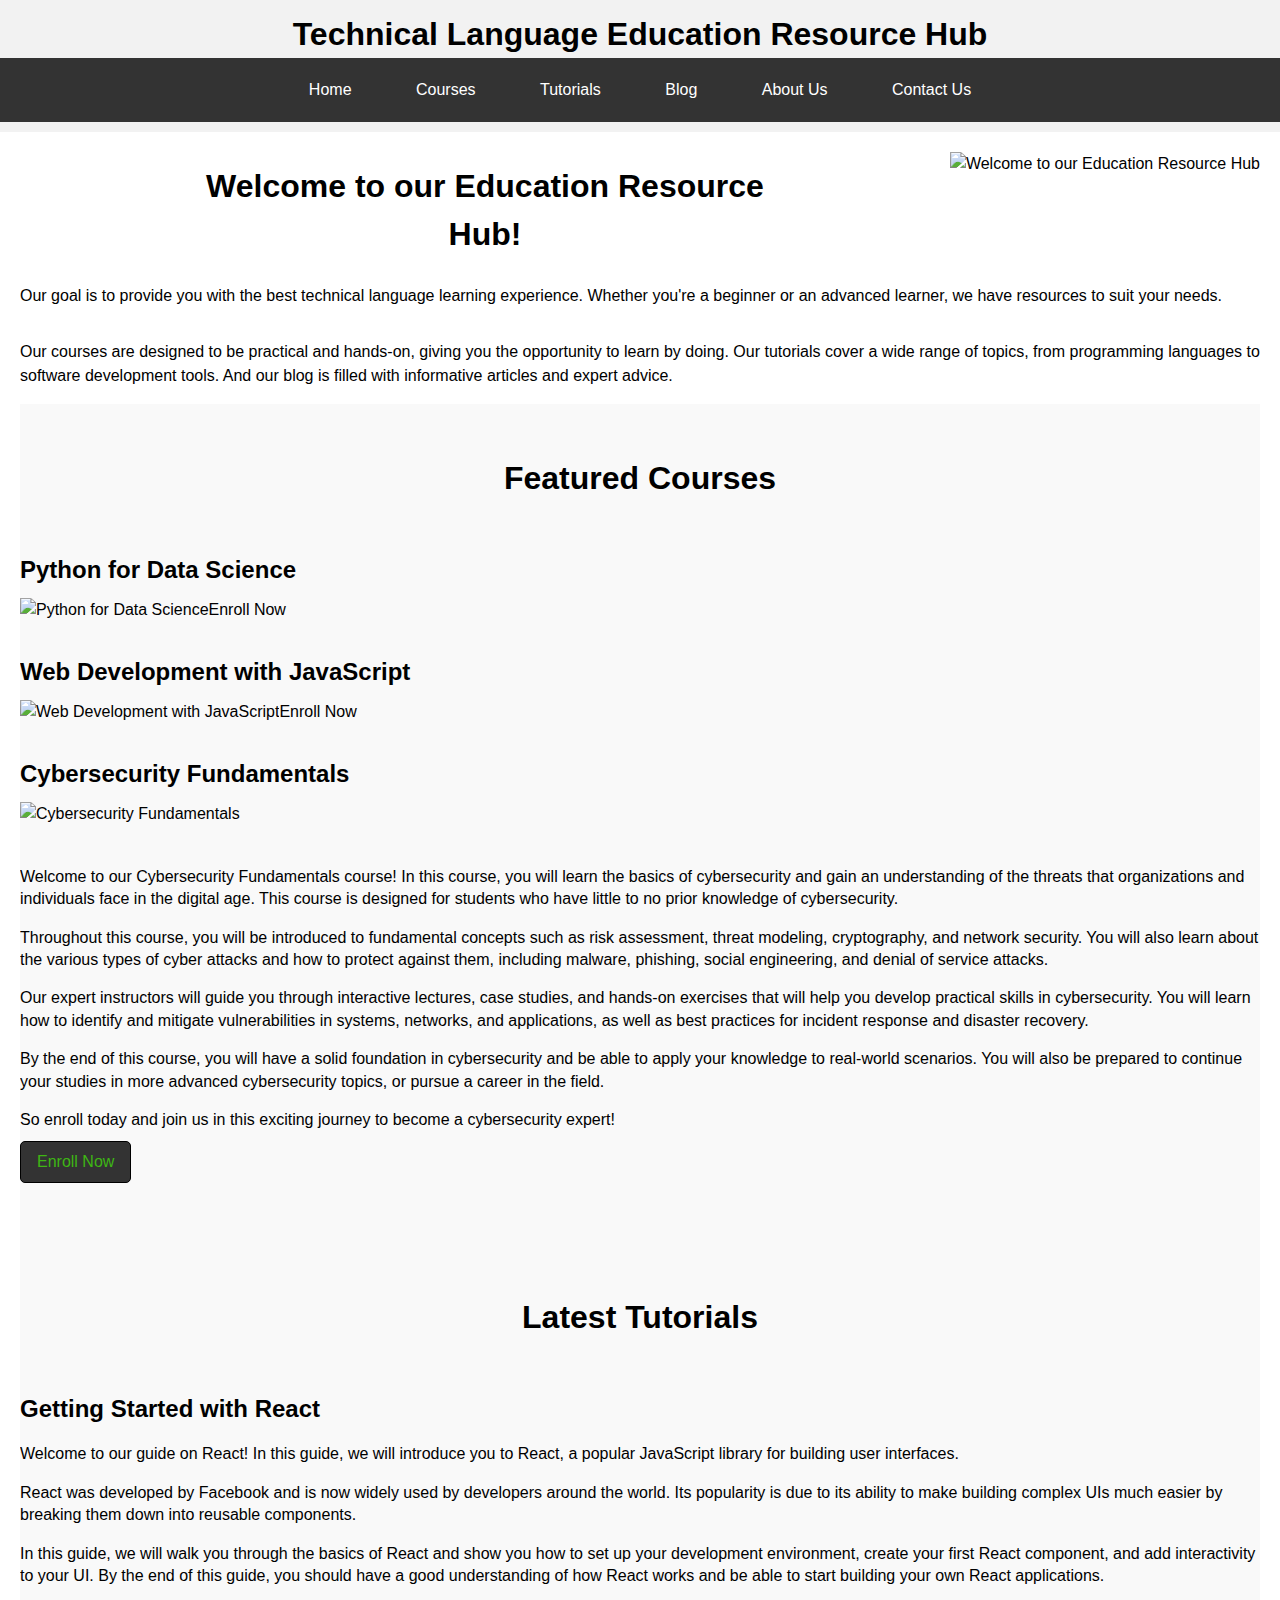
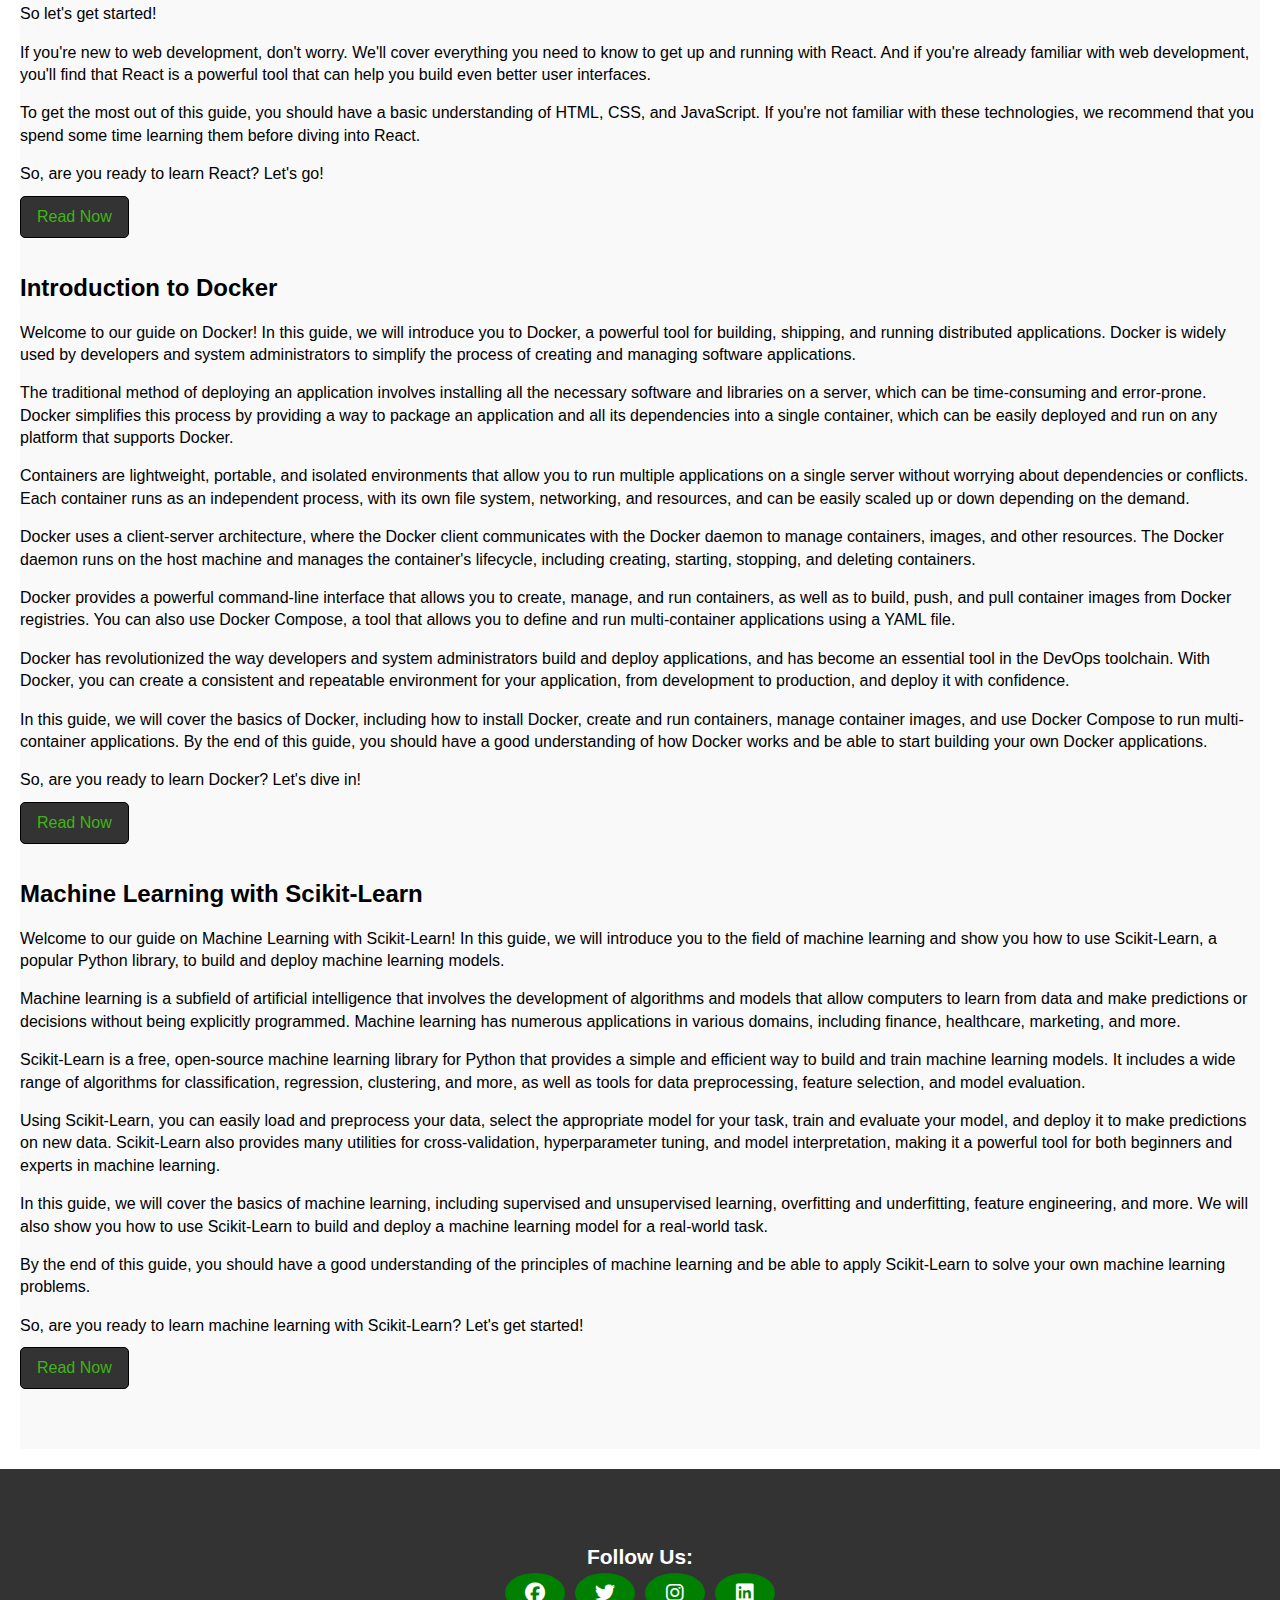
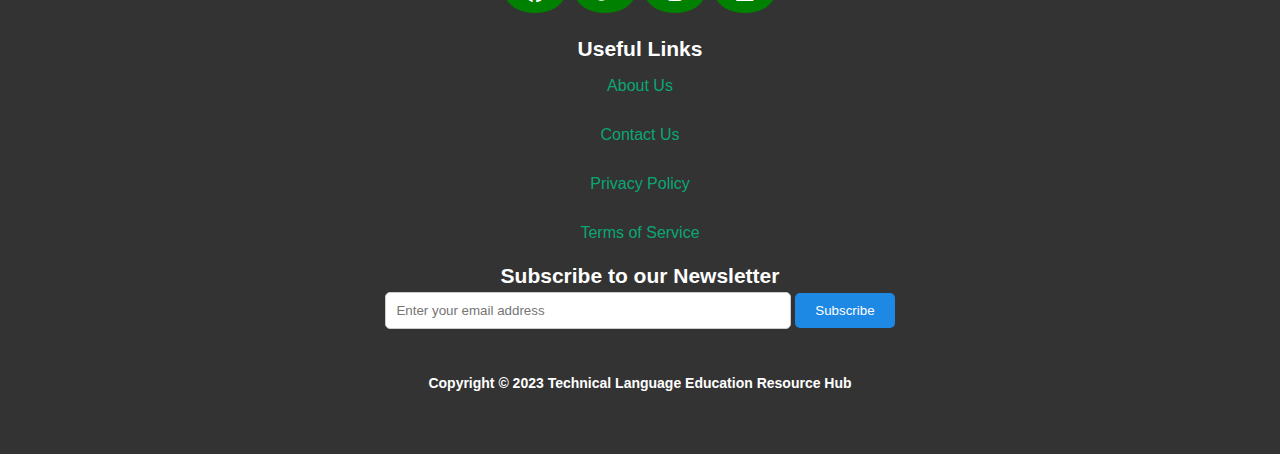
==== commit 2d8ba056: "Update index.html" ====
--- a/index.html
+++ b/index.html
@@ -24,7 +24,8 @@
 	<main>
 		
 			<h3>Welcome to our Education Resource Hub!</h3>
-		<center><img src="https://vinayak26.blob.core.windows.net/vinayak/Untitled design (5).jpg" alt="Welcome to our Education Resource Hub"></center>
+		<center><img src="https://vinayak26.blob.core.windows.net/vinayak/Untitled design (5).jpg" alt="Welcome to our Education Resource Hub" width="500" height="300"></center><br>
+		
 			<p>Our goal is to provide you with the best technical language learning experience. Whether you're a beginner or an advanced learner, we have resources to suit your needs.</p>
 			<p>Our courses are designed to be practical and hands-on, giving you the opportunity to learn by doing. Our tutorials cover a wide range of topics, from programming languages to software development tools. And our blog is filled with informative articles and expert advice.</p>
 		
@@ -34,19 +35,19 @@
 			<ul>
 				<li>
 					<h4>Python for Data Science</h4>
-					<img src="https://vinayak26.blob.core.windows.net/vinayak/Untitled design (1).jpg" alt="Python for Data Science" width="300" height="300>
+					<img src="https://vinayak26.blob.core.windows.net/vinayak/Untitled design (1).jpg" alt="Python for Data Science" width="300" height="300><br><br>
 					<p>Data science is an exciting field that combines statistical analysis, programming, and domain expertise to extract insights from data. In today's data-driven world, companies and organizations are constantly seeking data scientists to help them make better decisions, optimize operations, and gain a competitive edge.</p><p>Our data science courses are designed to give you a solid foundation in the field, whether you're a beginner or an experienced professional. You'll learn essential programming languages such as Python and R, as well as key concepts in machine learning, data visualization, and data analysis. Our experienced instructors will guide you through real-world examples and hands-on projects, so you can gain practical experience and apply what you've learned.</p><p>By enrolling in our data science courses, you'll gain the skills and knowledge you need to excel in this rapidly growing field. Whether you're looking to start a new career, advance in your current role, or simply enhance your skill set, our courses will give you the tools you need to succeed. Join us today and start your journey to becoming a data science expert!</p>
 					<a href="https://practice.geeksforgeeks.org/courses/data-science-live?source=google&medium=cpc&device=c&keyword=data%20science%20course&matchtype=b&campaignid=17061683975&adgroup=139651128687&gclid=Cj0KCQjwlPWgBhDHARIsAH2xdNfDqH6pYNI-xO8vURQmd-4EEXlEXmhv0seUJAA1EdatpwUsN2u7MFMaAg90EALw_wcB">Enroll Now</a>
 				</li>
 				<li>
 					<h4>Web Development with JavaScript</h4>
-					<img src="https://vinayak26.blob.core.windows.net/vinayak/Untitled%20design%20(4).jpg" alt="Web Development with JavaScript" width="300" height="300>
+					<img src="https://vinayak26.blob.core.windows.net/vinayak/Untitled%20design%20(4).jpg" alt="Web Development with JavaScript" width="300" height="300><br><br>
 					<p>In today's digital age, having a strong foundation in web development is essential for any aspiring programmer or tech professional. Our web development courses with JavaScript are designed to give you the skills and knowledge you need to build dynamic and interactive web applications.</p><p>With our courses, you'll learn the fundamentals of HTML, CSS, and JavaScript, as well as popular frameworks such as React and Angular. You'll gain hands-on experience building web applications from scratch, using industry best practices and coding standards. Our experienced instructors will guide you through real-world examples and projects, giving you the practical skills you need to succeed in the fast-paced world of web development.</p><p>Whether you're looking to start a career in web development or enhance your skills as a programmer, our web development courses with JavaScript are the perfect choice. Join us today and start building your own dynamic and engaging web applications that can be used by millions of users around the world. With the skills you'll learn in our courses, the possibilities are endless!</p>
 					<a href="https://in.coursera.org/courses?query=web%20development">Enroll Now</a>
 				</li>
 				<li>
 					<h4>Cybersecurity Fundamentals</h4>
-					    <img src="https://vinayak26.blob.core.windows.net/vinayak/Untitled%20design.jpg" alt="Cybersecurity Fundamentals" width="300" height="300">
+					    <img src="https://vinayak26.blob.core.windows.net/vinayak/Untitled%20design.jpg" alt="Cybersecurity Fundamentals" width="300" height="300"><br><br>
 
 					<p>Welcome to our Cybersecurity Fundamentals course! In this course, you will learn the basics of cybersecurity and gain an understanding of the threats that organizations and individuals face in the digital age. This course is designed for students who have little to no prior knowledge of cybersecurity.</p>
 					<p>Throughout this course, you will be introduced to fundamental concepts such as risk assessment, threat modeling, cryptography, and network security. You will also learn about the various types of cyber attacks and how to protect against them, including malware, phishing, social engineering, and denial of service attacks.</p>
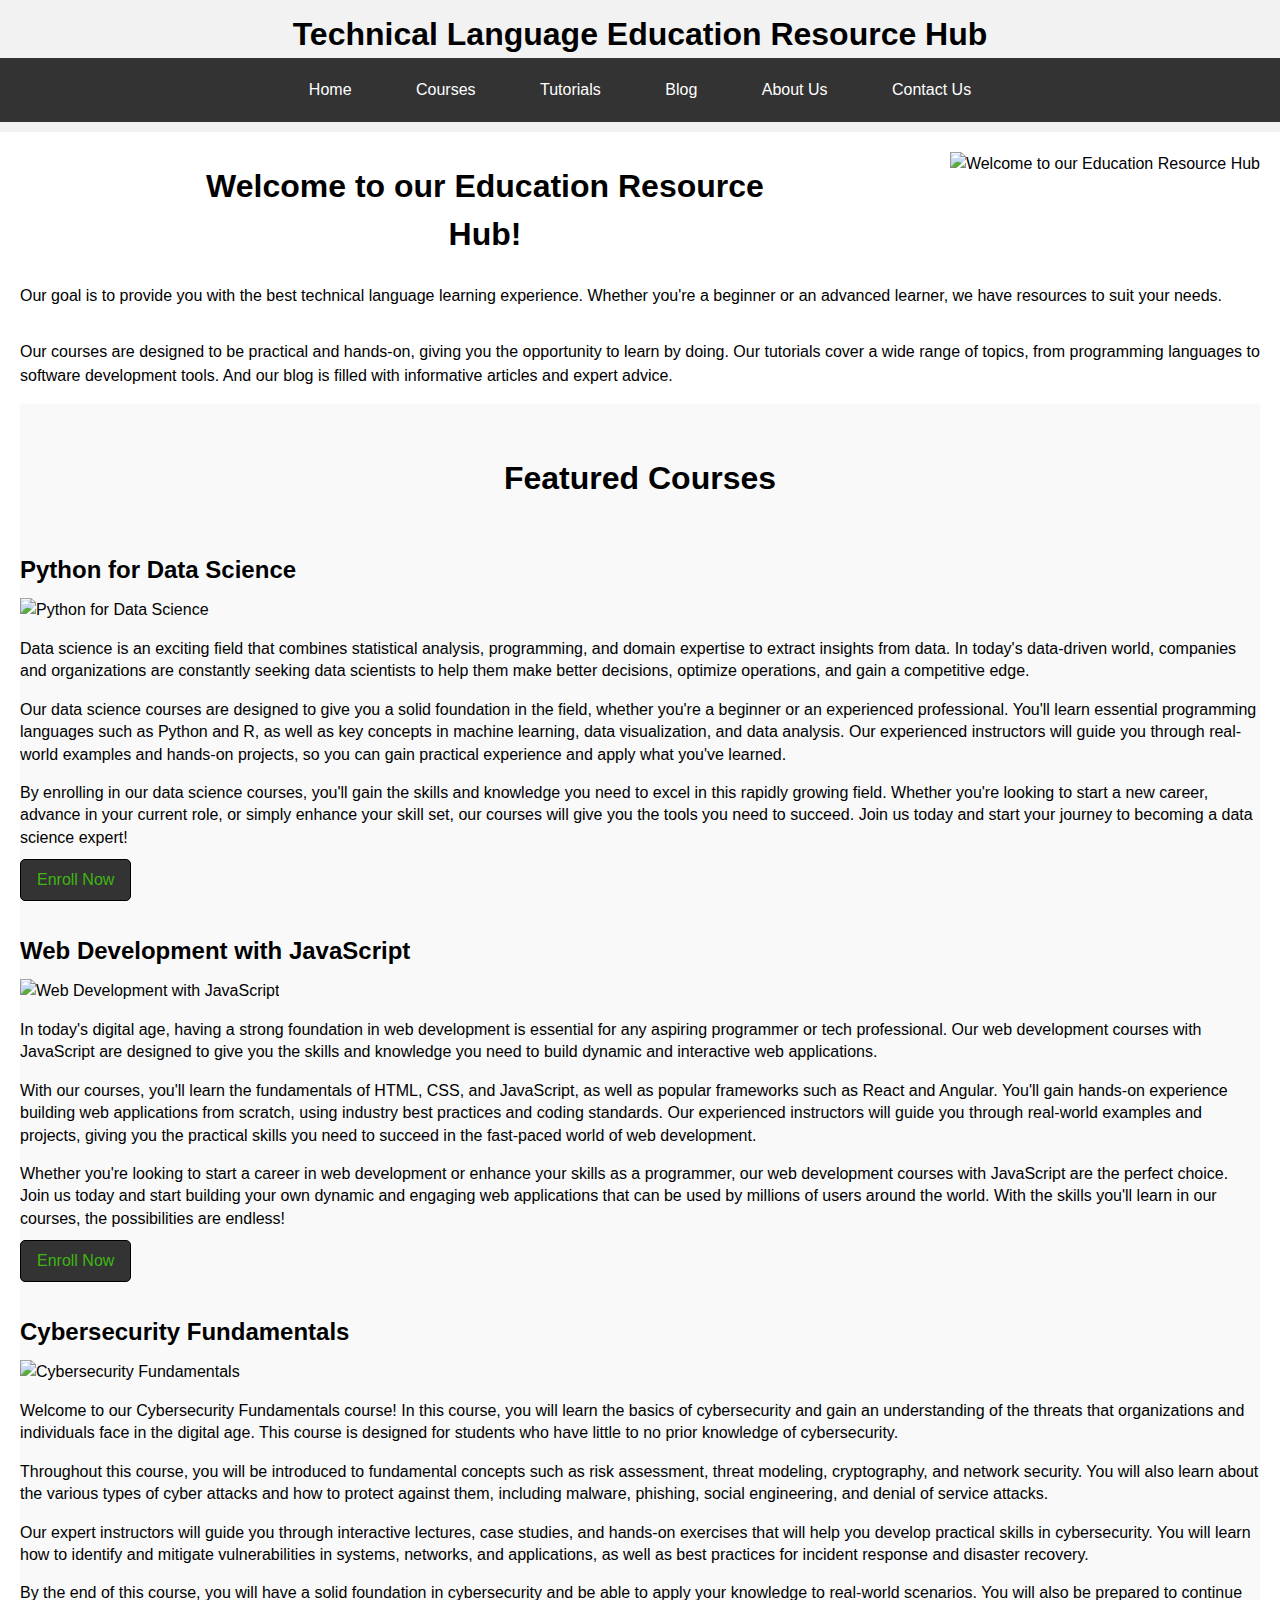
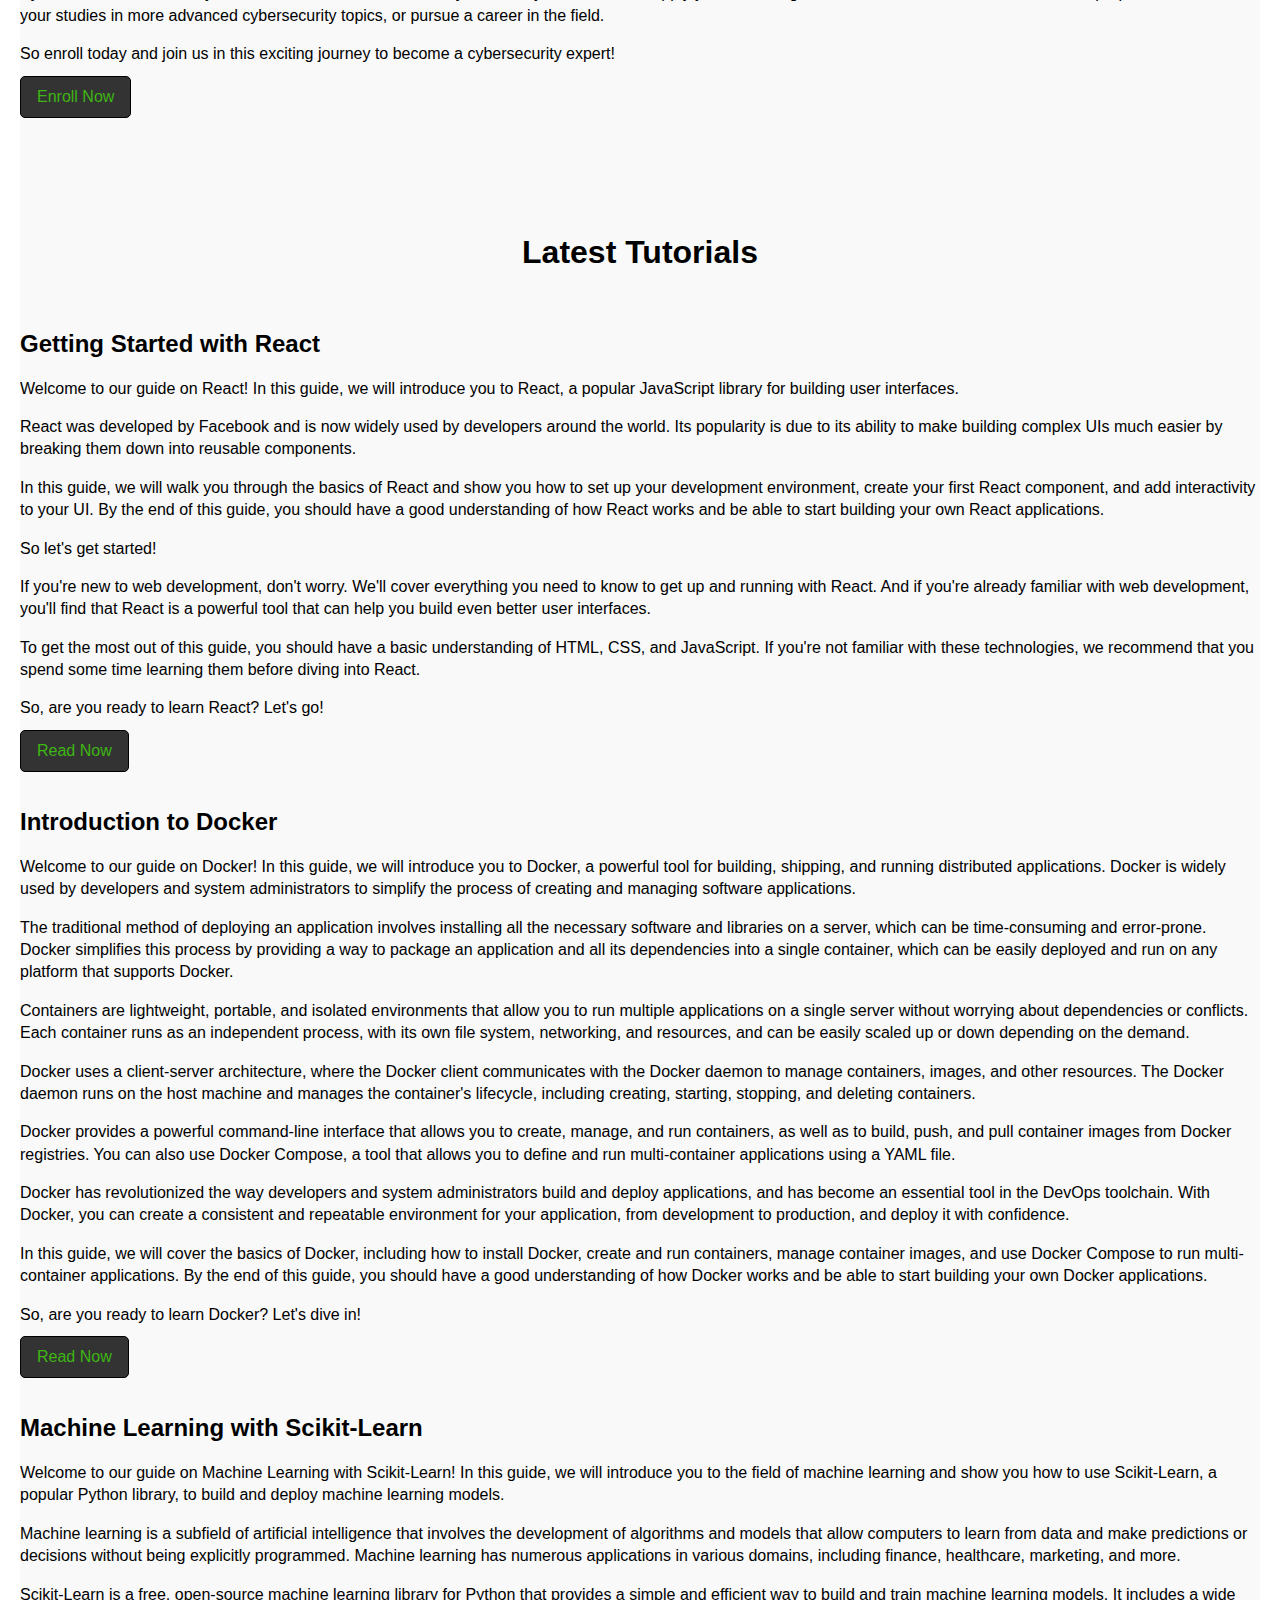
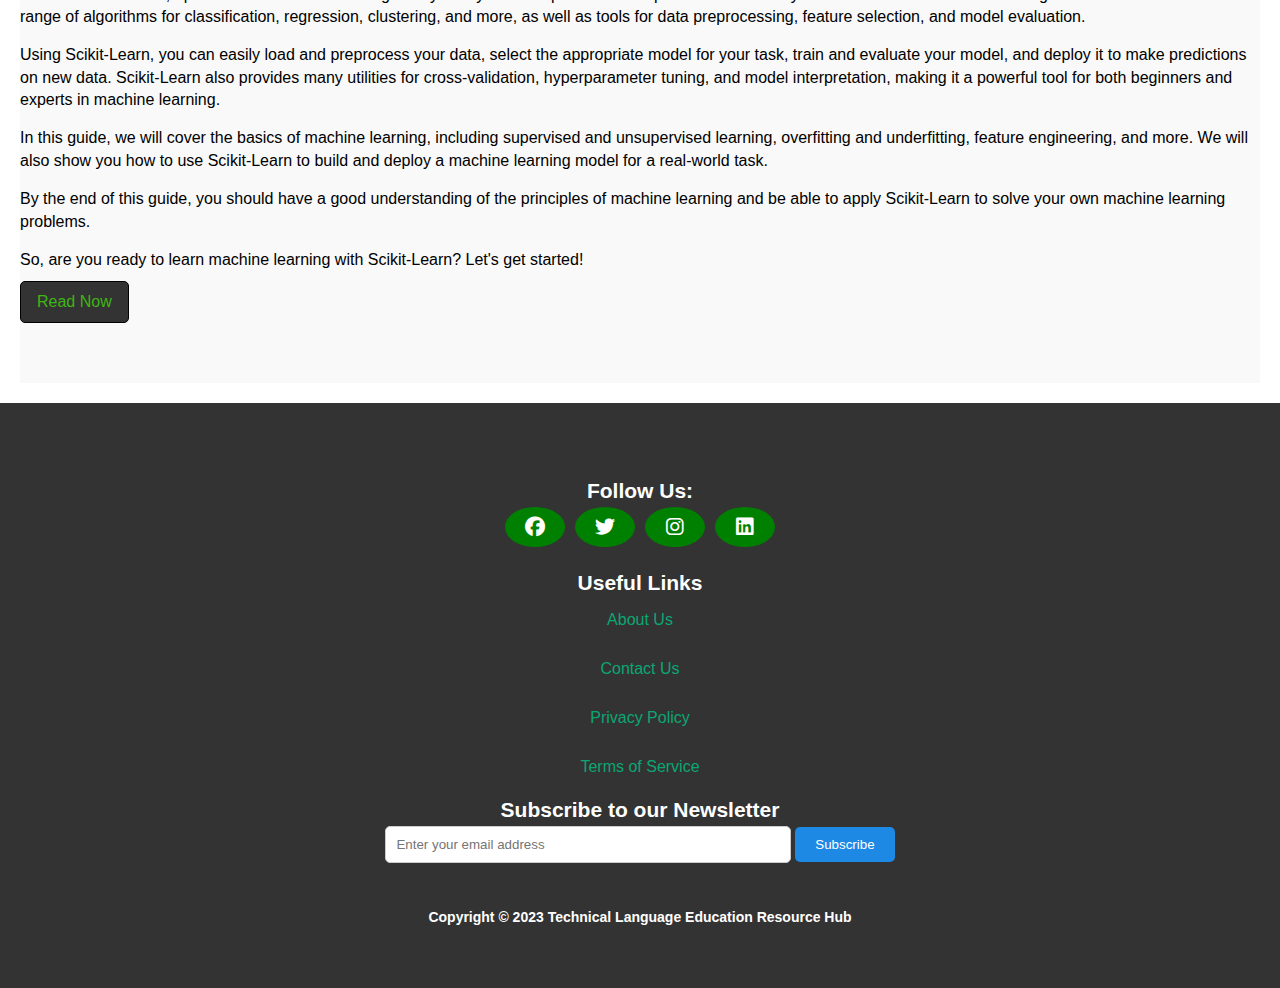
==== commit 256894a3: "Update index.html" ====
--- a/index.html
+++ b/index.html
@@ -5,7 +5,13 @@
 	<title>Technical Language Education Resource Hub</title>
     <link rel="stylesheet" href="resourcehub.css">
     <link rel="stylesheet" type="text/css" href="https://cdnjs.cloudflare.com/ajax/libs/font-awesome/6.3.0/css/all.min.css">
+	<style>img {
+  width: 500px;
+  height: 300px;
+}
+</style>
 </head>
+	
 <body>
 	<header>
 		<h1>Technical Language Education Resource Hub</h1>
@@ -35,19 +41,22 @@
 			<ul>
 				<li>
 					<h4>Python for Data Science</h4>
-					<img src="https://vinayak26.blob.core.windows.net/vinayak/Untitled design (1).jpg" alt="Python for Data Science" width="300" height="300><br><br>
-					<p>Data science is an exciting field that combines statistical analysis, programming, and domain expertise to extract insights from data. In today's data-driven world, companies and organizations are constantly seeking data scientists to help them make better decisions, optimize operations, and gain a competitive edge.</p><p>Our data science courses are designed to give you a solid foundation in the field, whether you're a beginner or an experienced professional. You'll learn essential programming languages such as Python and R, as well as key concepts in machine learning, data visualization, and data analysis. Our experienced instructors will guide you through real-world examples and hands-on projects, so you can gain practical experience and apply what you've learned.</p><p>By enrolling in our data science courses, you'll gain the skills and knowledge you need to excel in this rapidly growing field. Whether you're looking to start a new career, advance in your current role, or simply enhance your skill set, our courses will give you the tools you need to succeed. Join us today and start your journey to becoming a data science expert!</p>
-					<a href="https://practice.geeksforgeeks.org/courses/data-science-live?source=google&medium=cpc&device=c&keyword=data%20science%20course&matchtype=b&campaignid=17061683975&adgroup=139651128687&gclid=Cj0KCQjwlPWgBhDHARIsAH2xdNfDqH6pYNI-xO8vURQmd-4EEXlEXmhv0seUJAA1EdatpwUsN2u7MFMaAg90EALw_wcB">Enroll Now</a>
+
+        <img src="https://vinayak26.blob.core.windows.net/vinayak/Untitled design (1).jpg" alt="Python for Data Science">
+   
+        <p>Data science is an exciting field that combines statistical analysis, programming, and domain expertise to extract insights from data. In today's data-driven world, companies and organizations are constantly seeking data scientists to help them make better decisions, optimize operations, and gain a competitive edge.</p><p>Our data science courses are designed to give you a solid foundation in the field, whether you're a beginner or an experienced professional. You'll learn essential programming languages such as Python and R, as well as key concepts in machine learning, data visualization, and data analysis. Our experienced instructors will guide you through real-world examples and hands-on projects, so you can gain practical experience and apply what you've learned.</p><p>By enrolling in our data science courses, you'll gain the skills and knowledge you need to excel in this rapidly growing field. Whether you're looking to start a new career, advance in your current role, or simply enhance your skill set, our courses will give you the tools you need to succeed. Join us today and start your journey to becoming a data science expert!</p>
+        
+        <a href="https://practice.geeksforgeeks.org/courses/data-science-live?source=google&medium=cpc&device=c&keyword=data%20science%20course&matchtype=b&campaignid=17061683975&adgroup=139651128687&gclid=Cj0KCQjwlPWgBhDHARIsAH2xdNfDqH6pYNI-xO8vURQmd-4EEXlEXmhv0seUJAA1EdatpwUsN2u7MFMaAg90EALw_wcB"> Enroll Now</a>
 				</li>
 				<li>
 					<h4>Web Development with JavaScript</h4>
-					<img src="https://vinayak26.blob.core.windows.net/vinayak/Untitled%20design%20(4).jpg" alt="Web Development with JavaScript" width="300" height="300><br><br>
+					<img src="https://vinayak26.blob.core.windows.net/vinayak/Untitled%20design%20(4).jpg" alt="Web Development with JavaScript">
 					<p>In today's digital age, having a strong foundation in web development is essential for any aspiring programmer or tech professional. Our web development courses with JavaScript are designed to give you the skills and knowledge you need to build dynamic and interactive web applications.</p><p>With our courses, you'll learn the fundamentals of HTML, CSS, and JavaScript, as well as popular frameworks such as React and Angular. You'll gain hands-on experience building web applications from scratch, using industry best practices and coding standards. Our experienced instructors will guide you through real-world examples and projects, giving you the practical skills you need to succeed in the fast-paced world of web development.</p><p>Whether you're looking to start a career in web development or enhance your skills as a programmer, our web development courses with JavaScript are the perfect choice. Join us today and start building your own dynamic and engaging web applications that can be used by millions of users around the world. With the skills you'll learn in our courses, the possibilities are endless!</p>
 					<a href="https://in.coursera.org/courses?query=web%20development">Enroll Now</a>
 				</li>
 				<li>
 					<h4>Cybersecurity Fundamentals</h4>
-					    <img src="https://vinayak26.blob.core.windows.net/vinayak/Untitled%20design.jpg" alt="Cybersecurity Fundamentals" width="300" height="300"><br><br>
+					    <img src="https://vinayak26.blob.core.windows.net/vinayak/Untitled%20design.jpg" alt="Cybersecurity Fundamentals">
 
 					<p>Welcome to our Cybersecurity Fundamentals course! In this course, you will learn the basics of cybersecurity and gain an understanding of the threats that organizations and individuals face in the digital age. This course is designed for students who have little to no prior knowledge of cybersecurity.</p>
 					<p>Throughout this course, you will be introduced to fundamental concepts such as risk assessment, threat modeling, cryptography, and network security. You will also learn about the various types of cyber attacks and how to protect against them, including malware, phishing, social engineering, and denial of service attacks.</p>
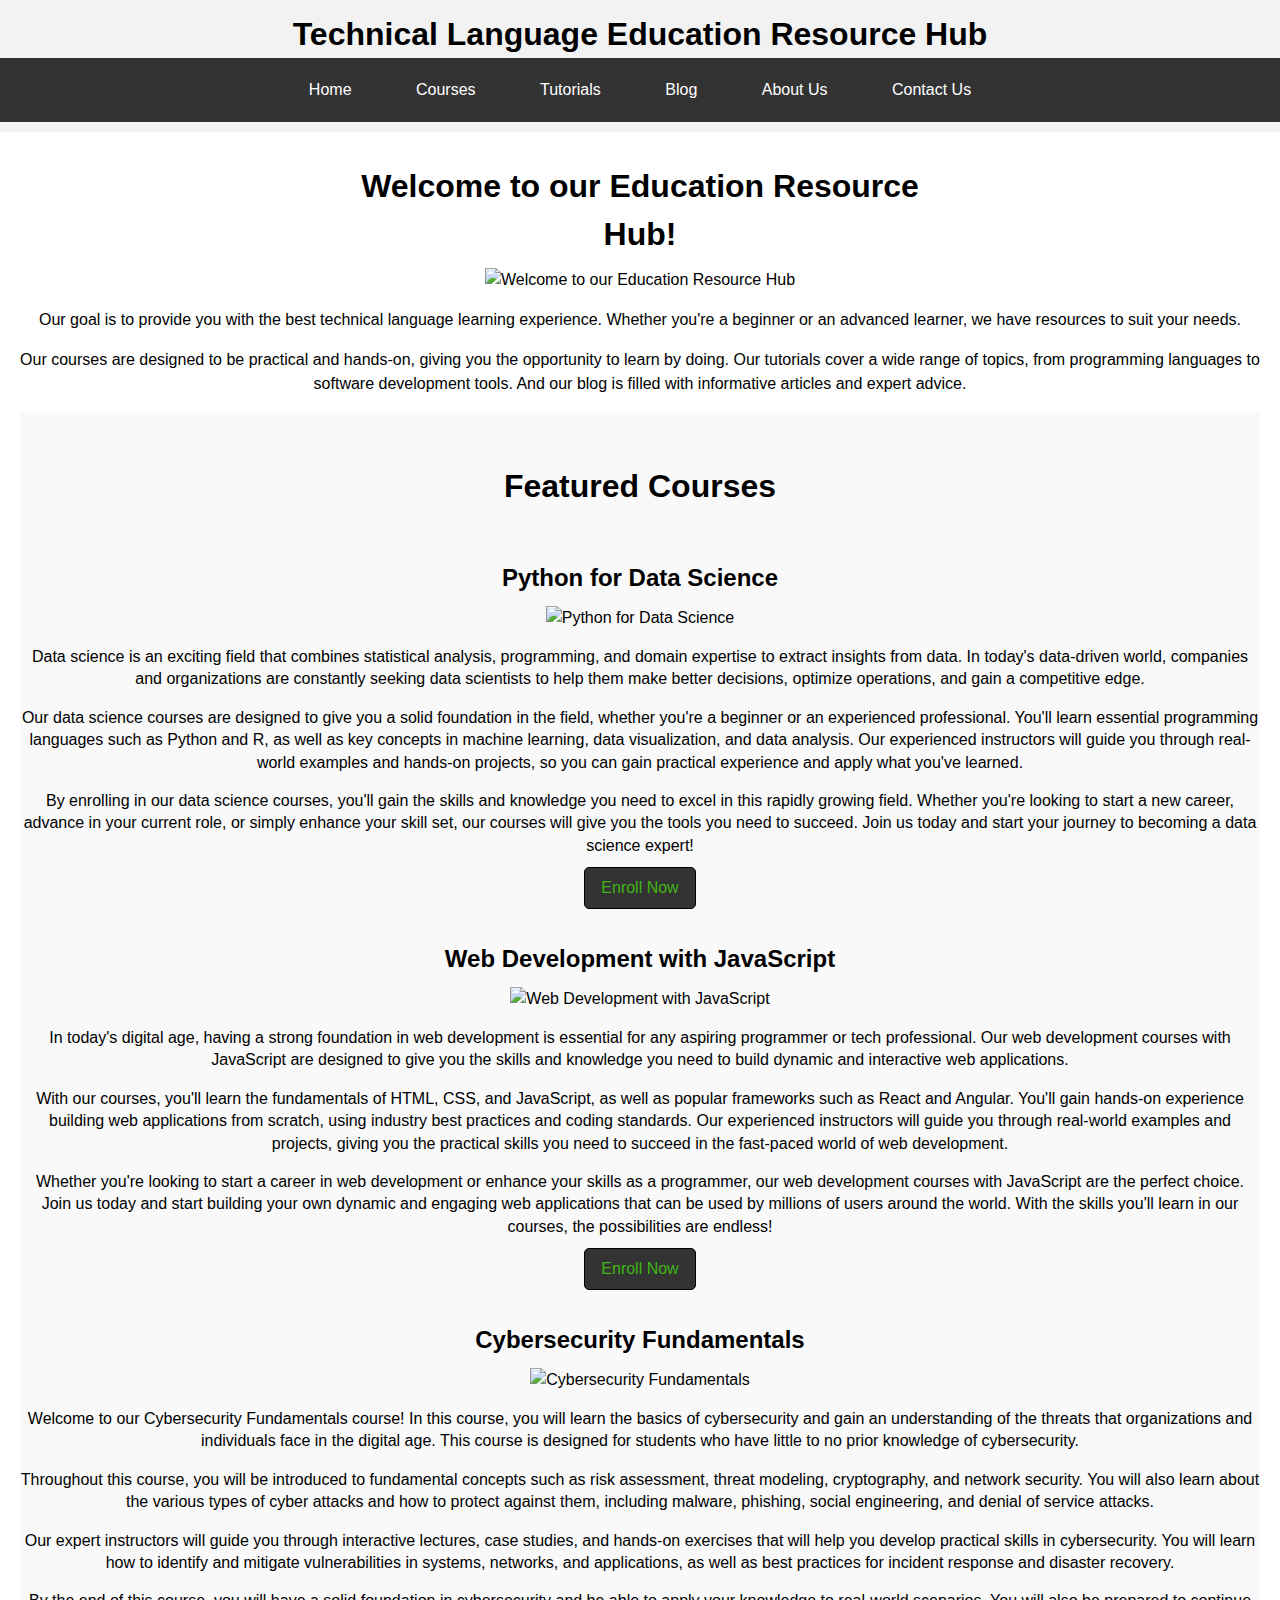
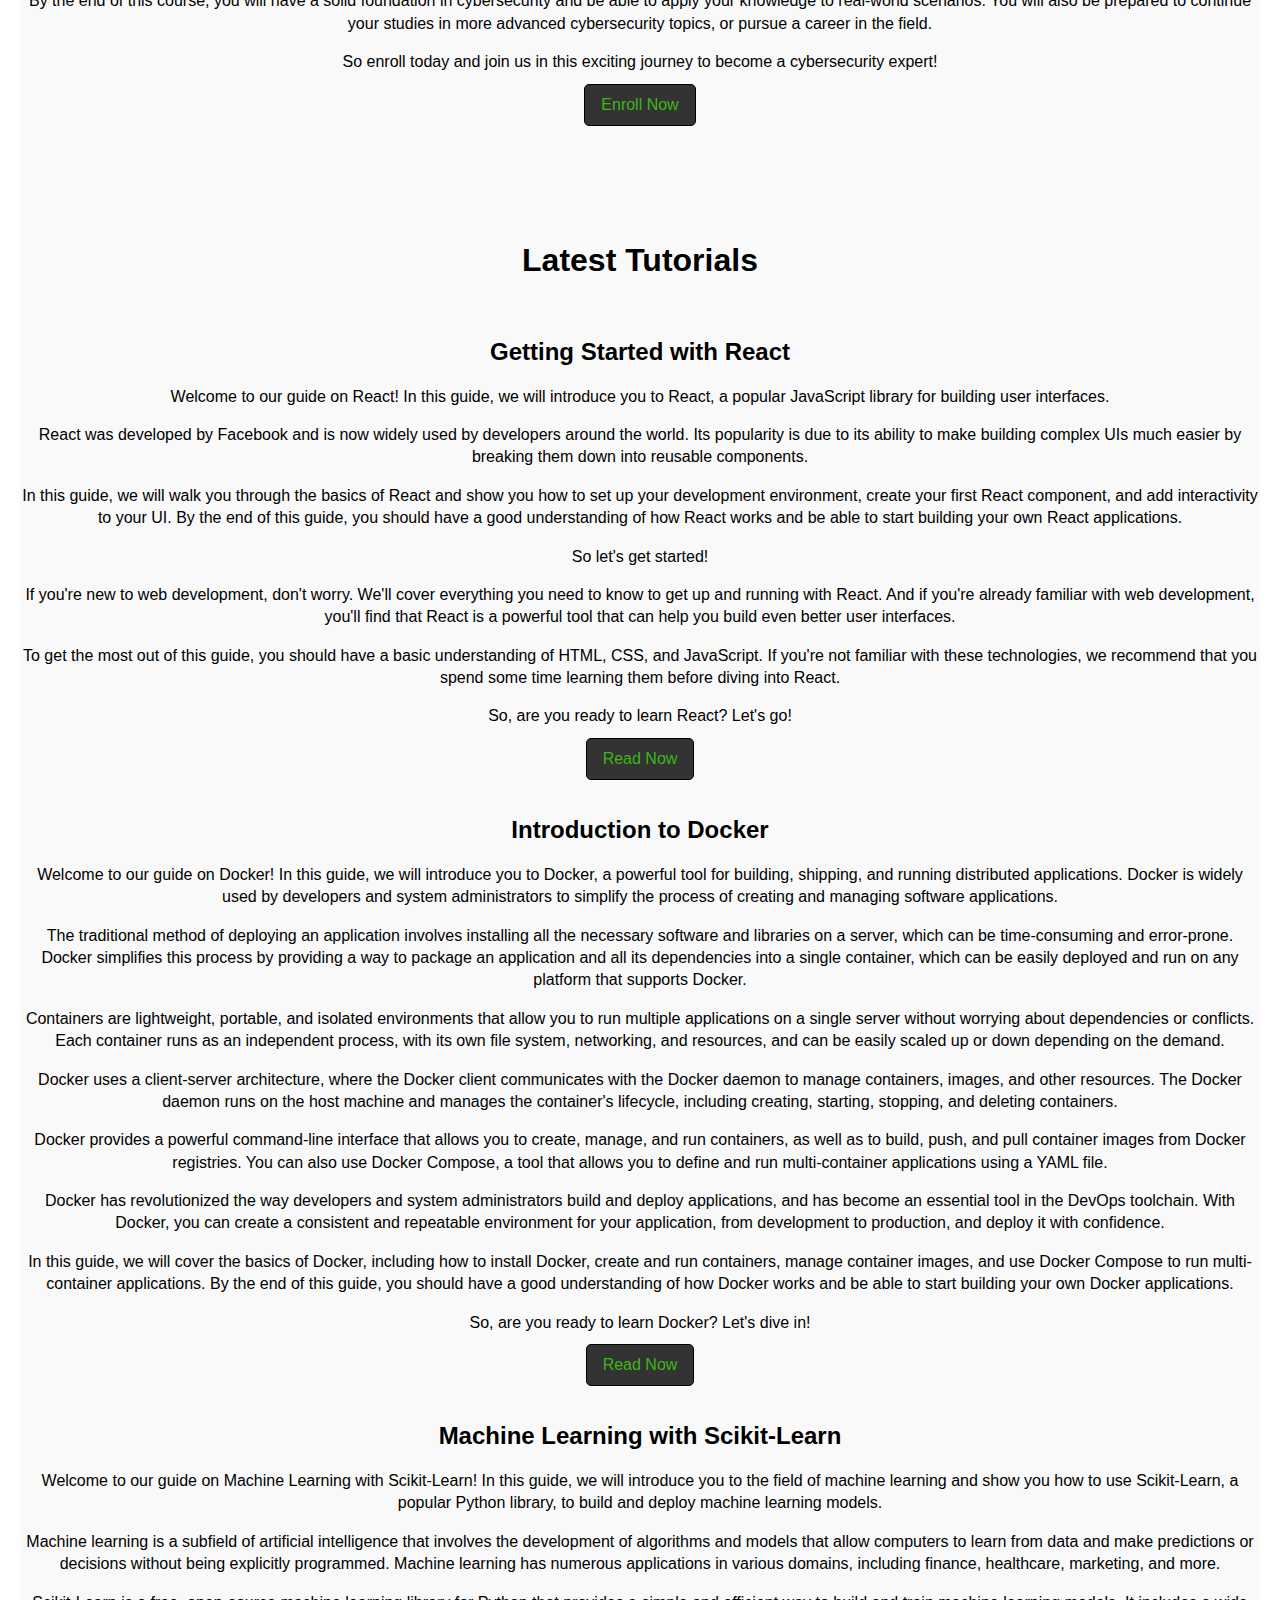
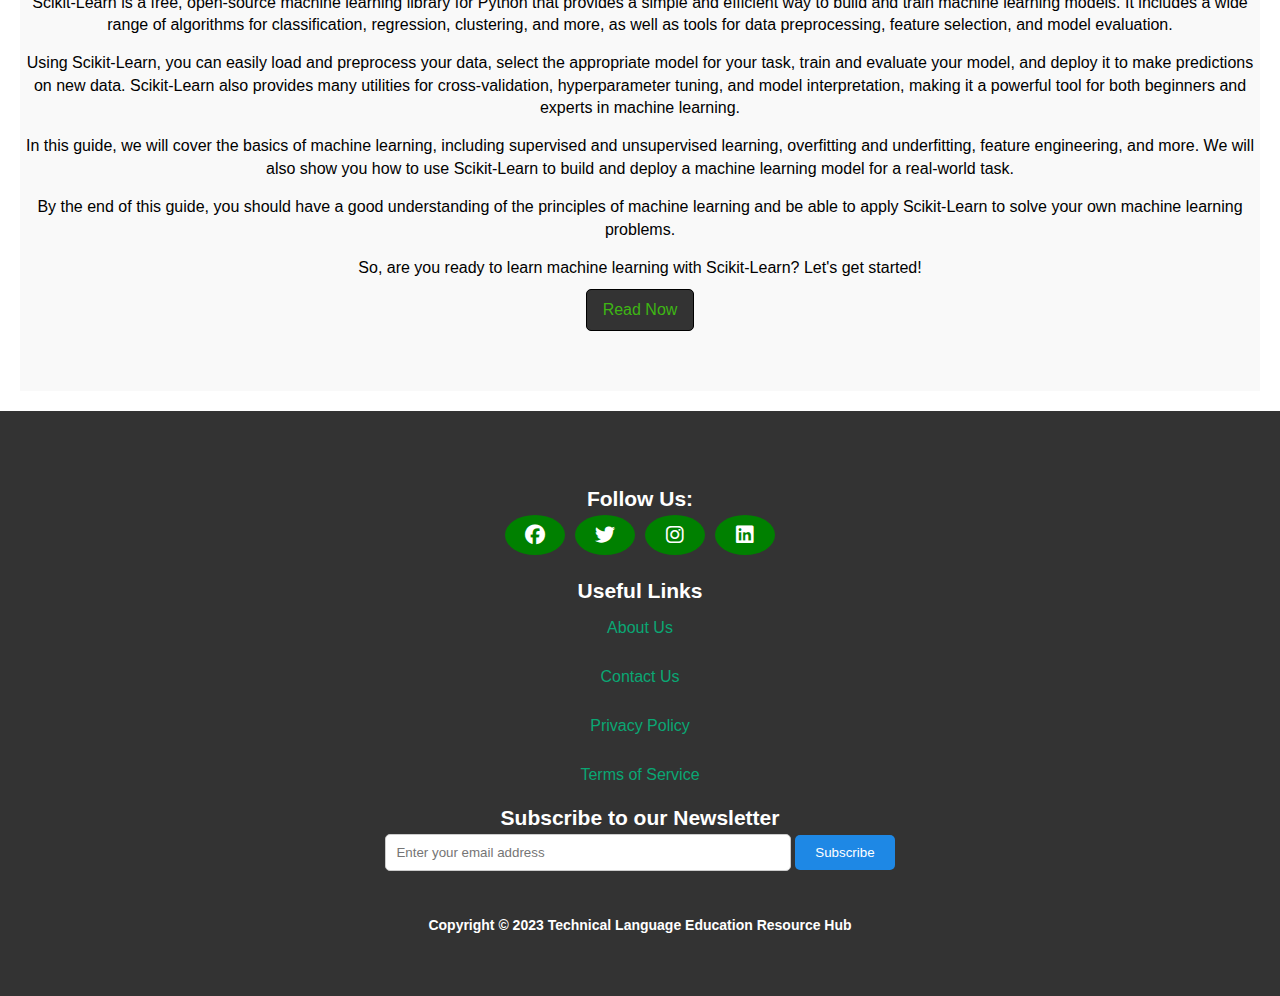
==== commit b0a3a77c: "Update index.html" ====
--- a/index.html
+++ b/index.html
@@ -30,7 +30,7 @@
 	<main>
 		
 			<h3>Welcome to our Education Resource Hub!</h3>
-		<center><img src="https://vinayak26.blob.core.windows.net/vinayak/Untitled design (5).jpg" alt="Welcome to our Education Resource Hub" width="500" height="300"></center><br>
+		<center><img src="https://vinayak26.blob.core.windows.net/vinayak/Untitled design (5).jpg" alt="Welcome to our Education Resource Hub">
 		
 			<p>Our goal is to provide you with the best technical language learning experience. Whether you're a beginner or an advanced learner, we have resources to suit your needs.</p>
 			<p>Our courses are designed to be practical and hands-on, giving you the opportunity to learn by doing. Our tutorials cover a wide range of topics, from programming languages to software development tools. And our blog is filled with informative articles and expert advice.</p>
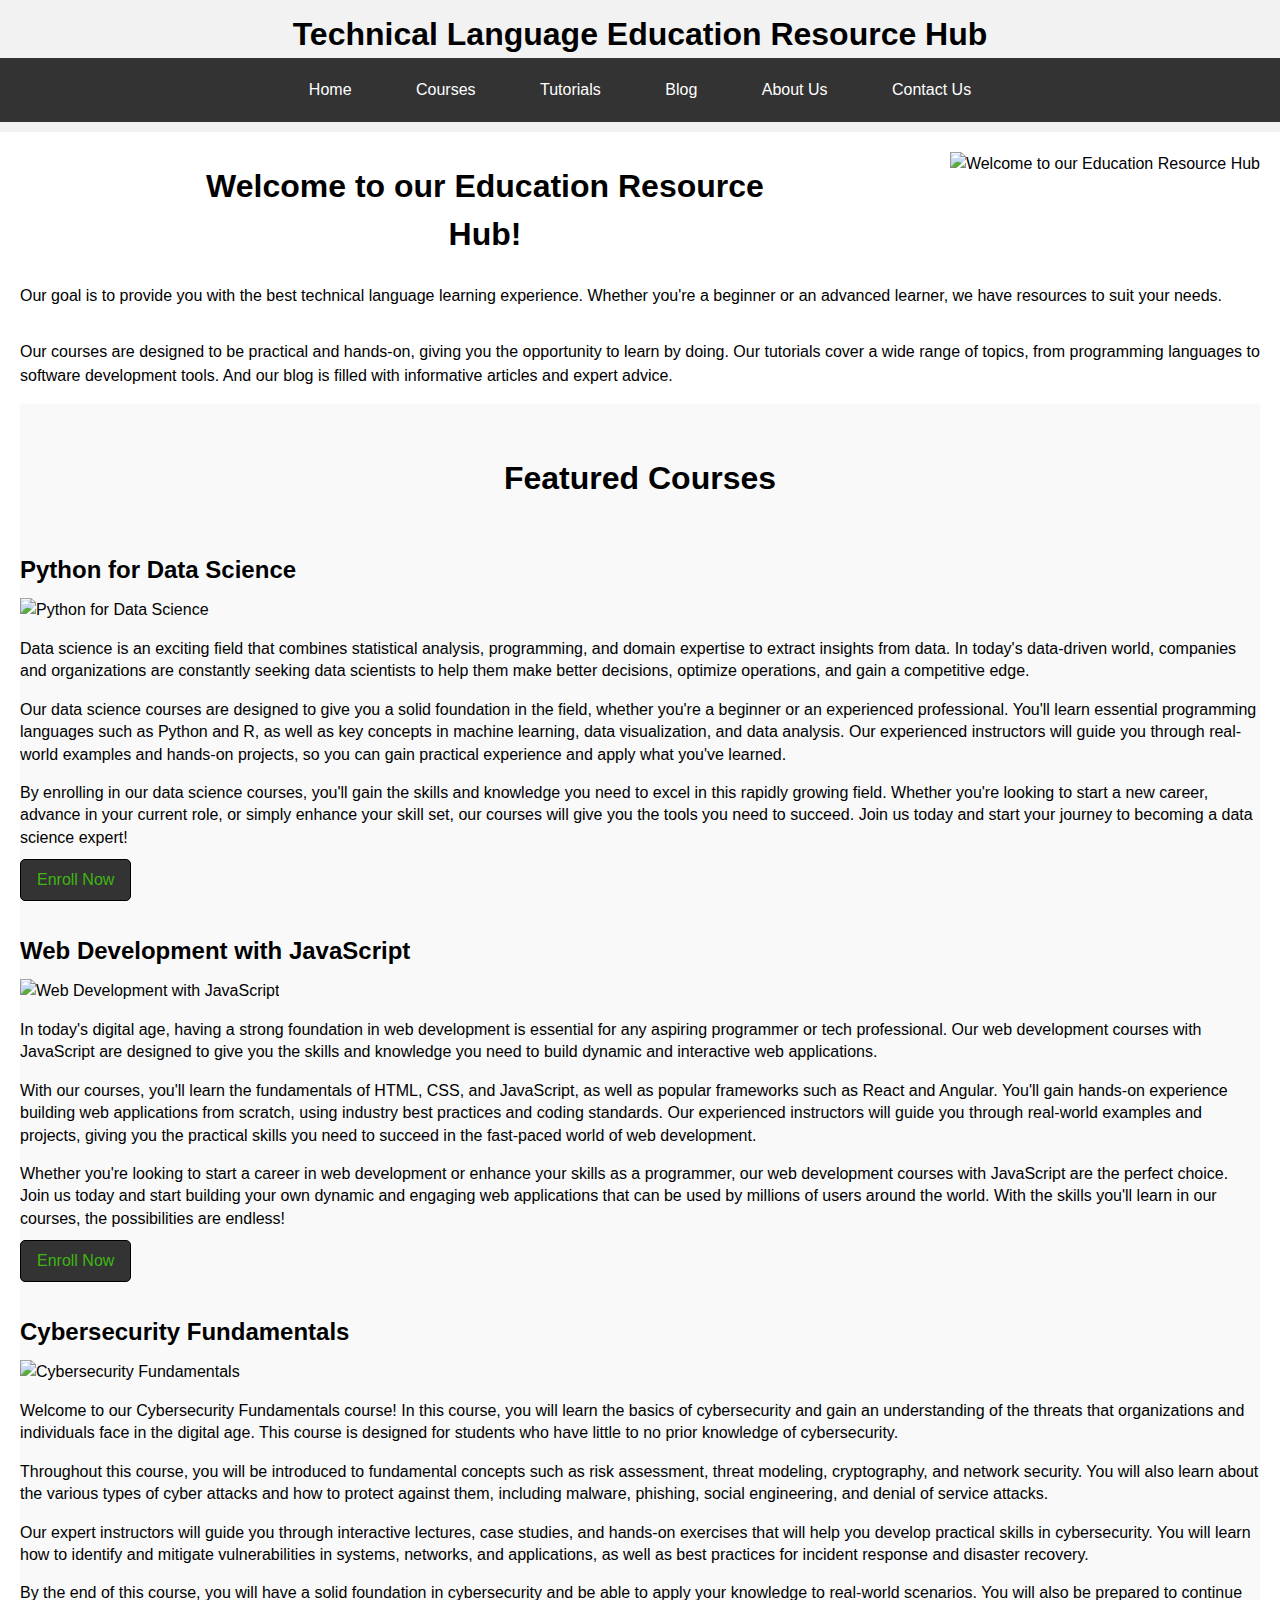
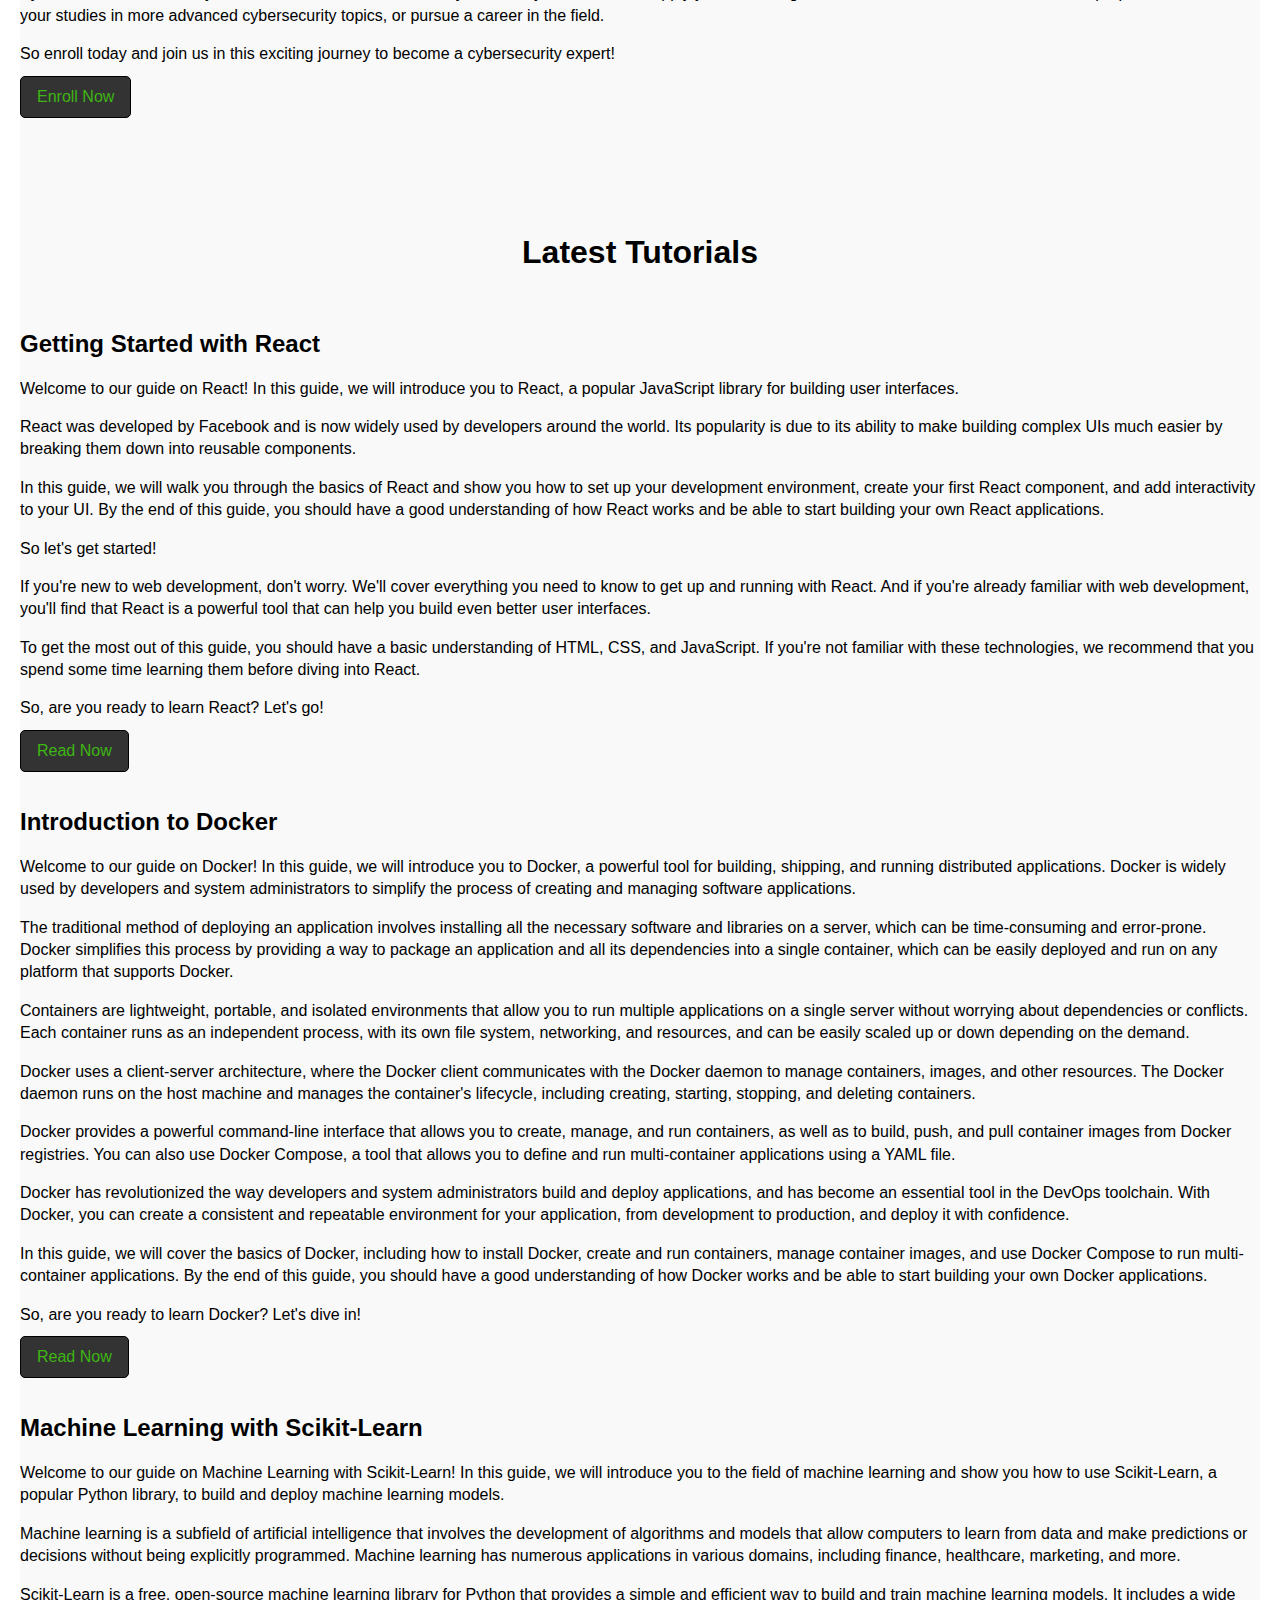
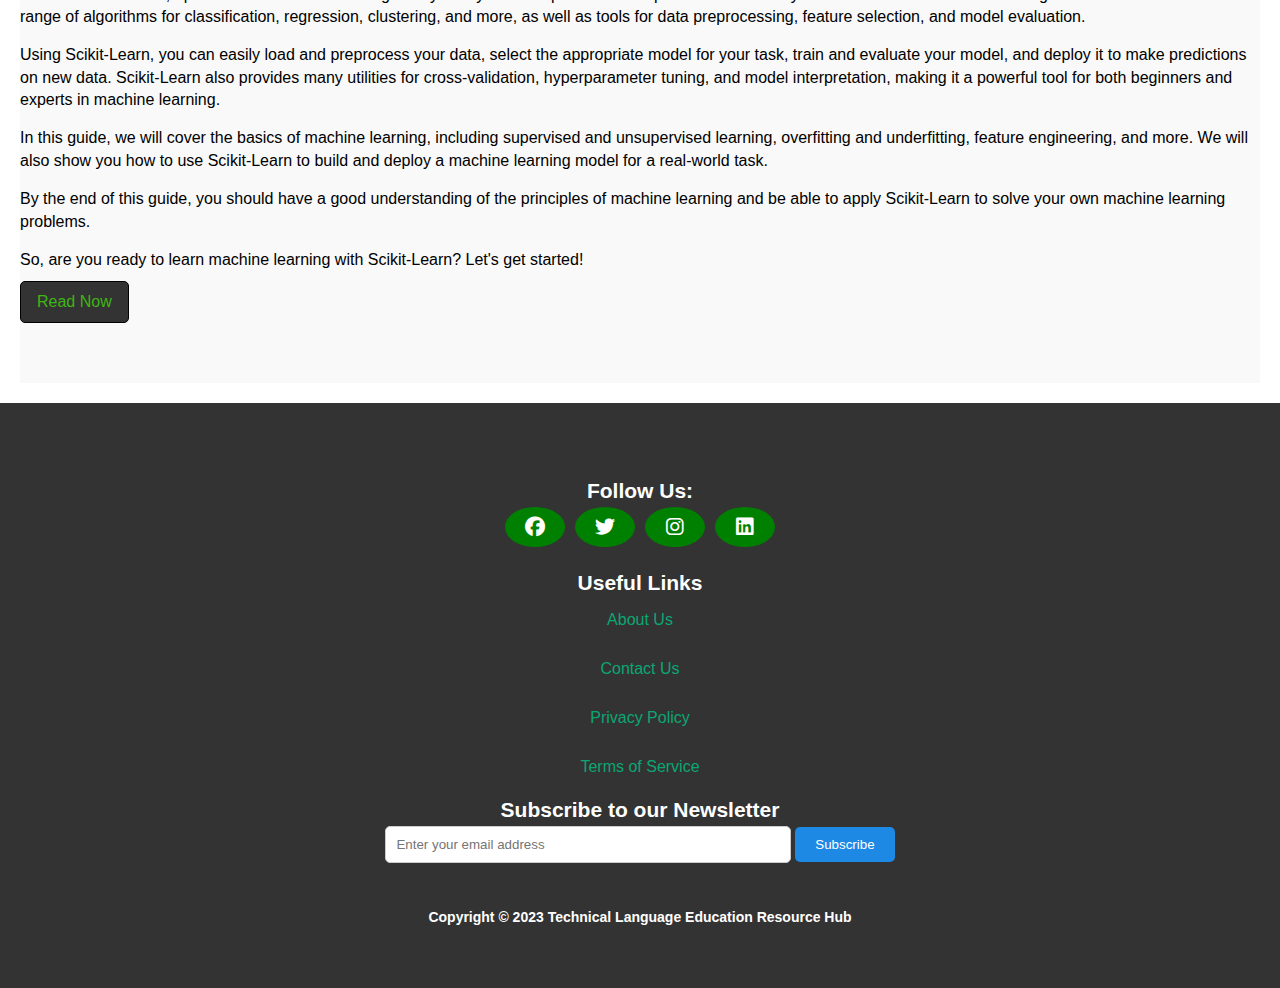
==== commit 881fb4f5: "Update index.html" ====
--- a/index.html
+++ b/index.html
@@ -30,7 +30,7 @@
 	<main>
 		
 			<h3>Welcome to our Education Resource Hub!</h3>
-		<center><img src="https://vinayak26.blob.core.windows.net/vinayak/Untitled design (5).jpg" alt="Welcome to our Education Resource Hub">
+		<center><img src="https://vinayak26.blob.core.windows.net/vinayak/Untitled design (5).jpg" alt="Welcome to our Education Resource Hub"></center>
 		
 			<p>Our goal is to provide you with the best technical language learning experience. Whether you're a beginner or an advanced learner, we have resources to suit your needs.</p>
 			<p>Our courses are designed to be practical and hands-on, giving you the opportunity to learn by doing. Our tutorials cover a wide range of topics, from programming languages to software development tools. And our blog is filled with informative articles and expert advice.</p>
